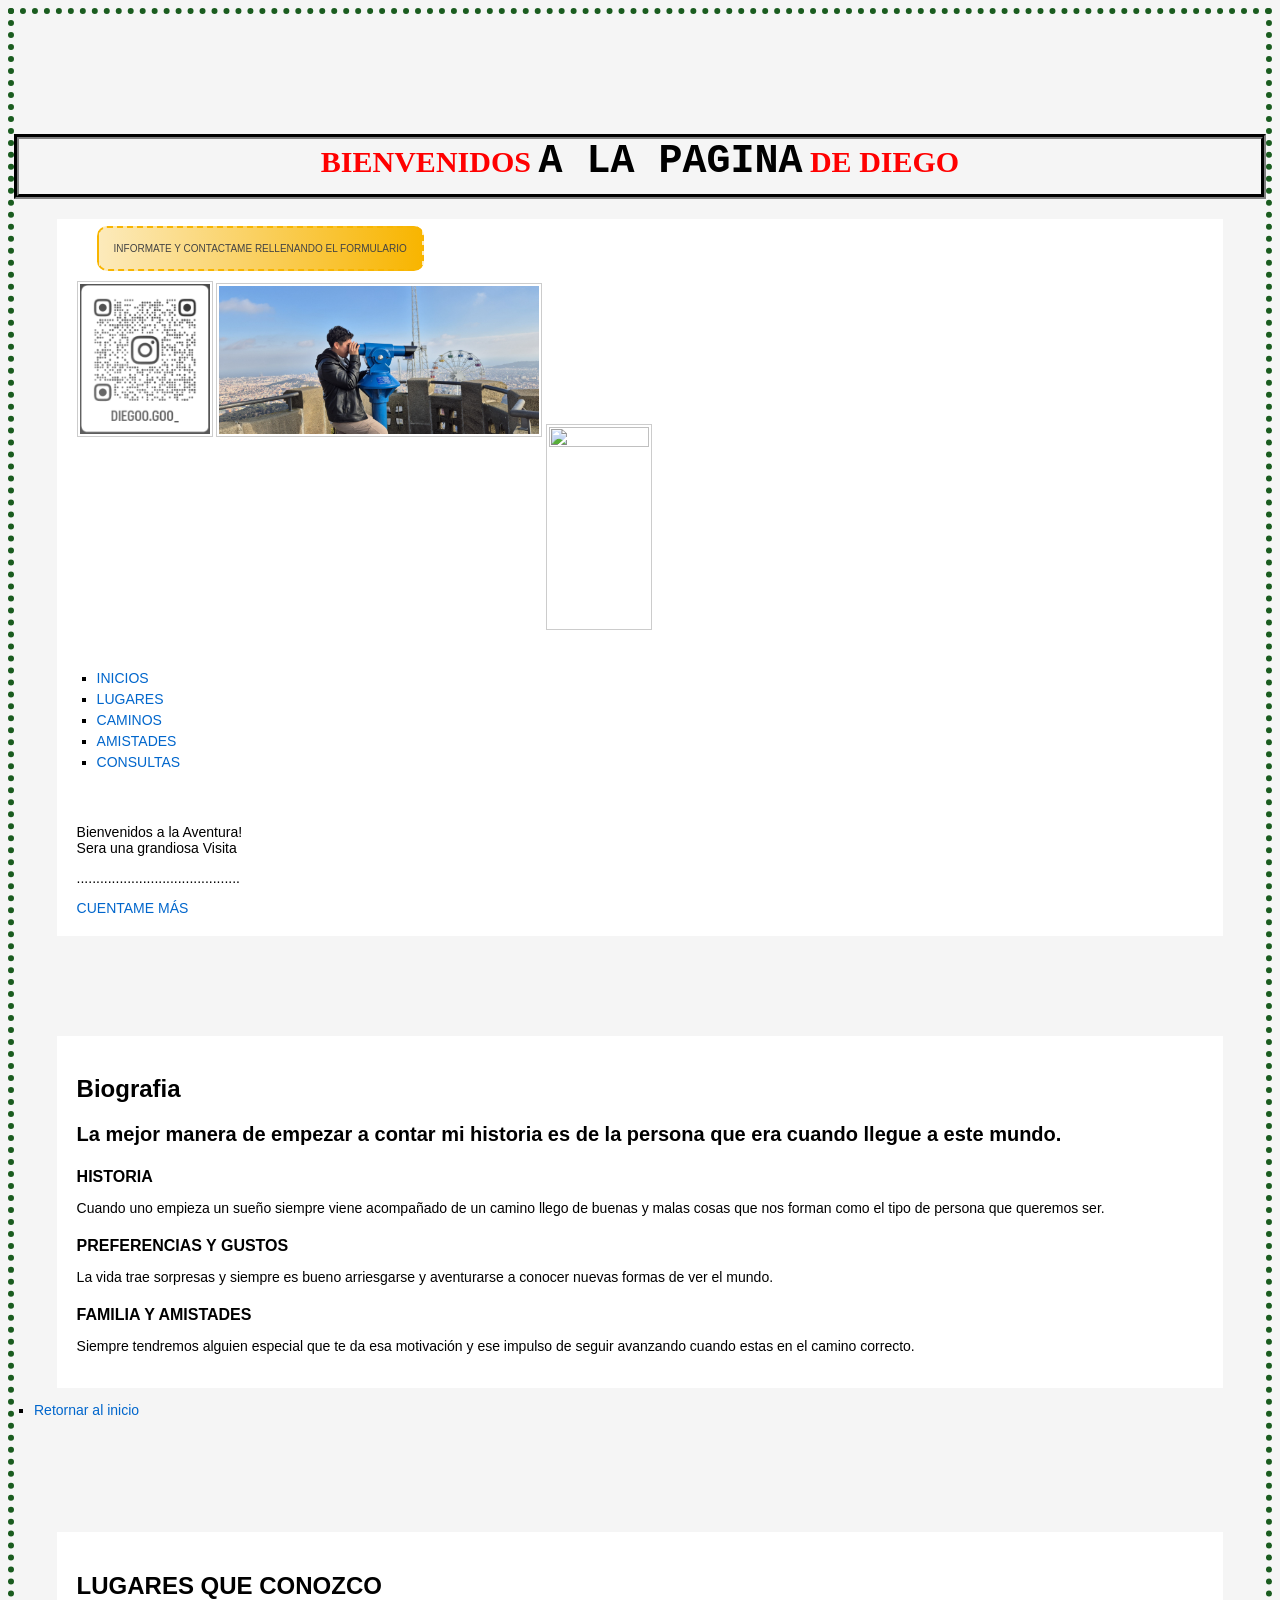
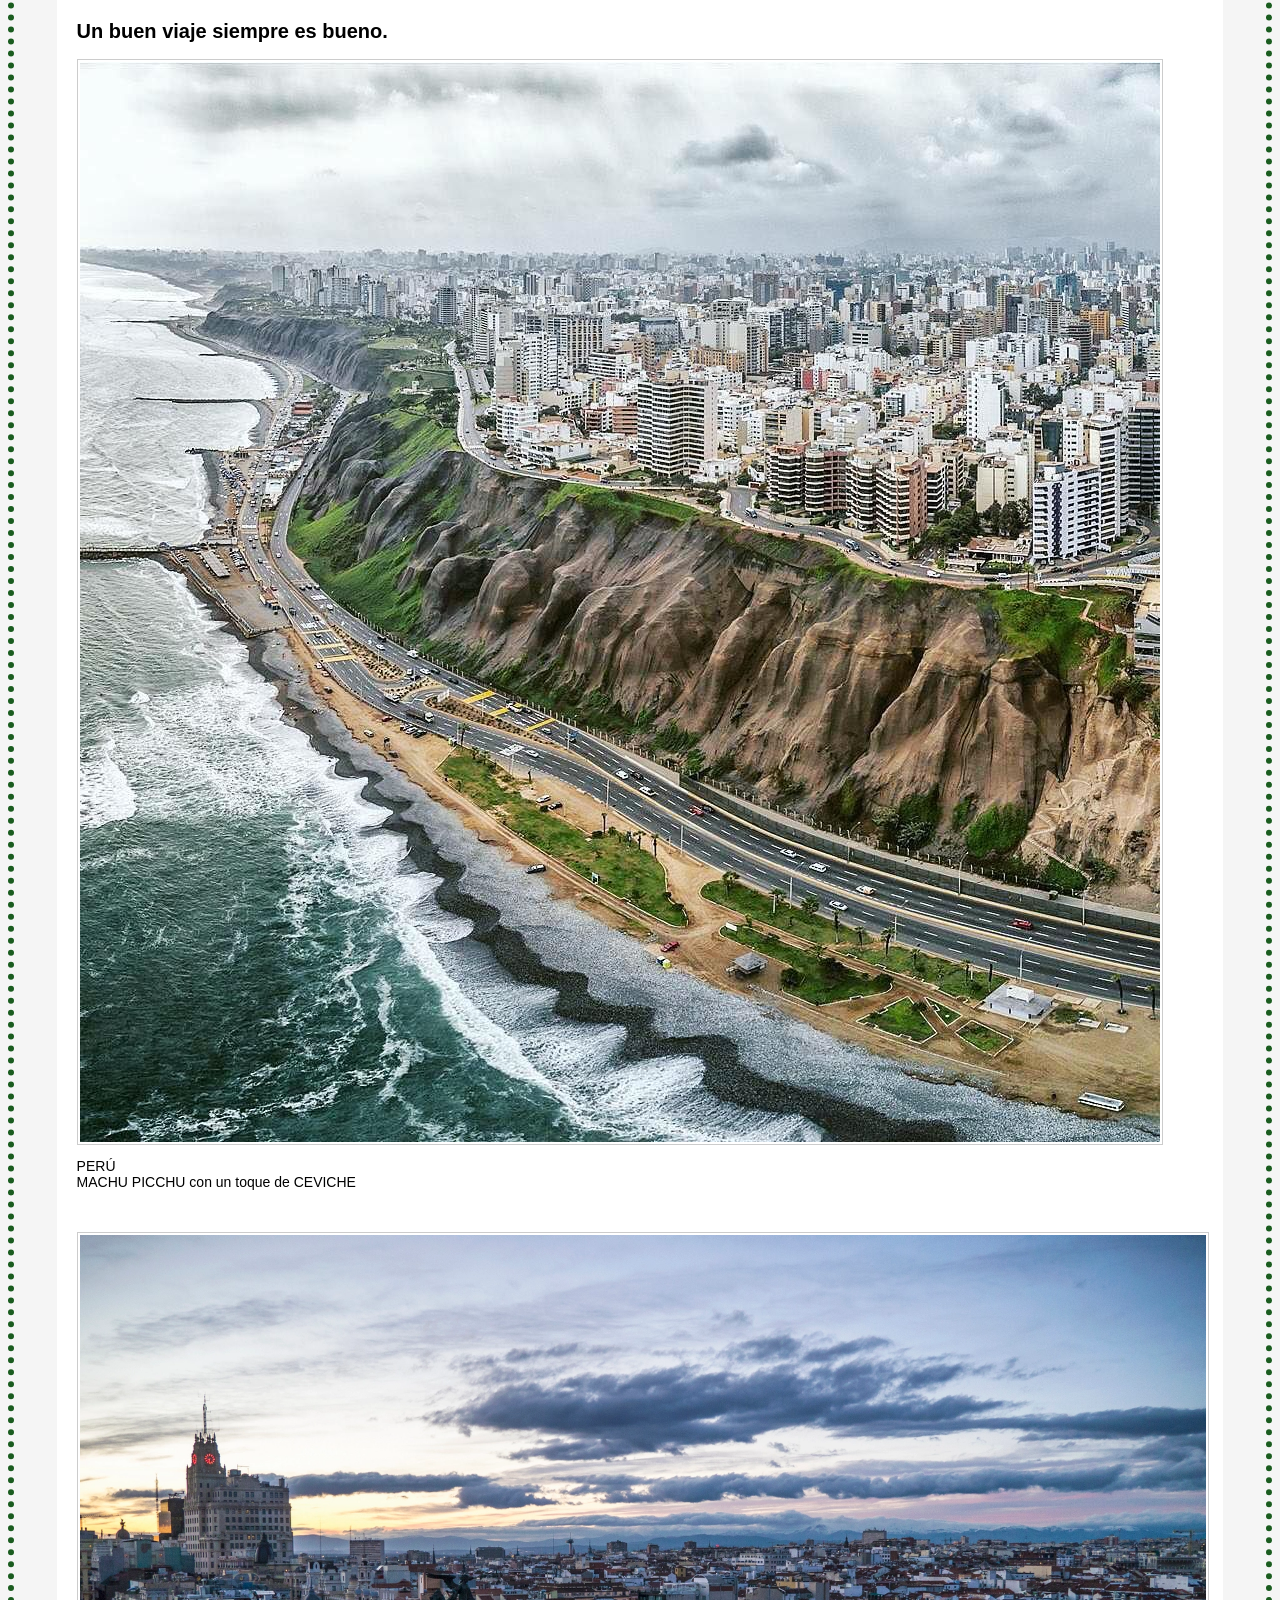
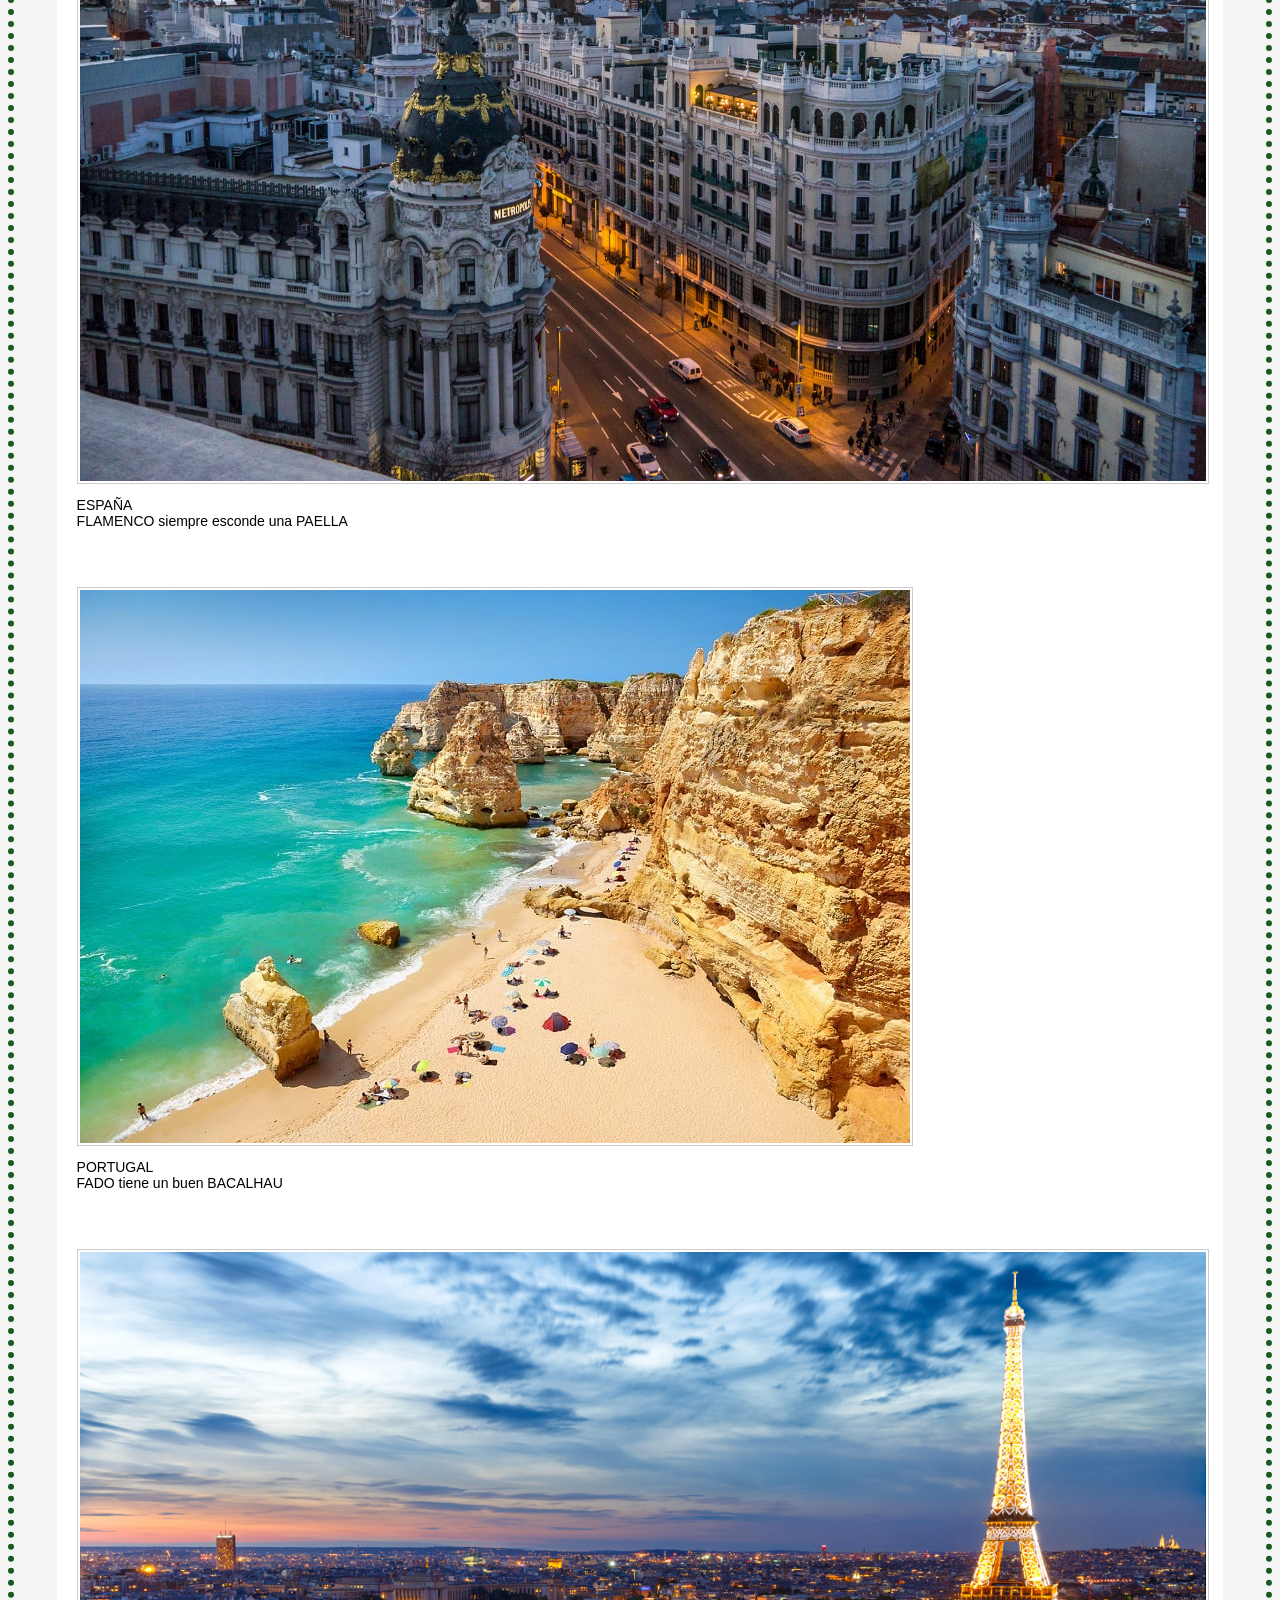
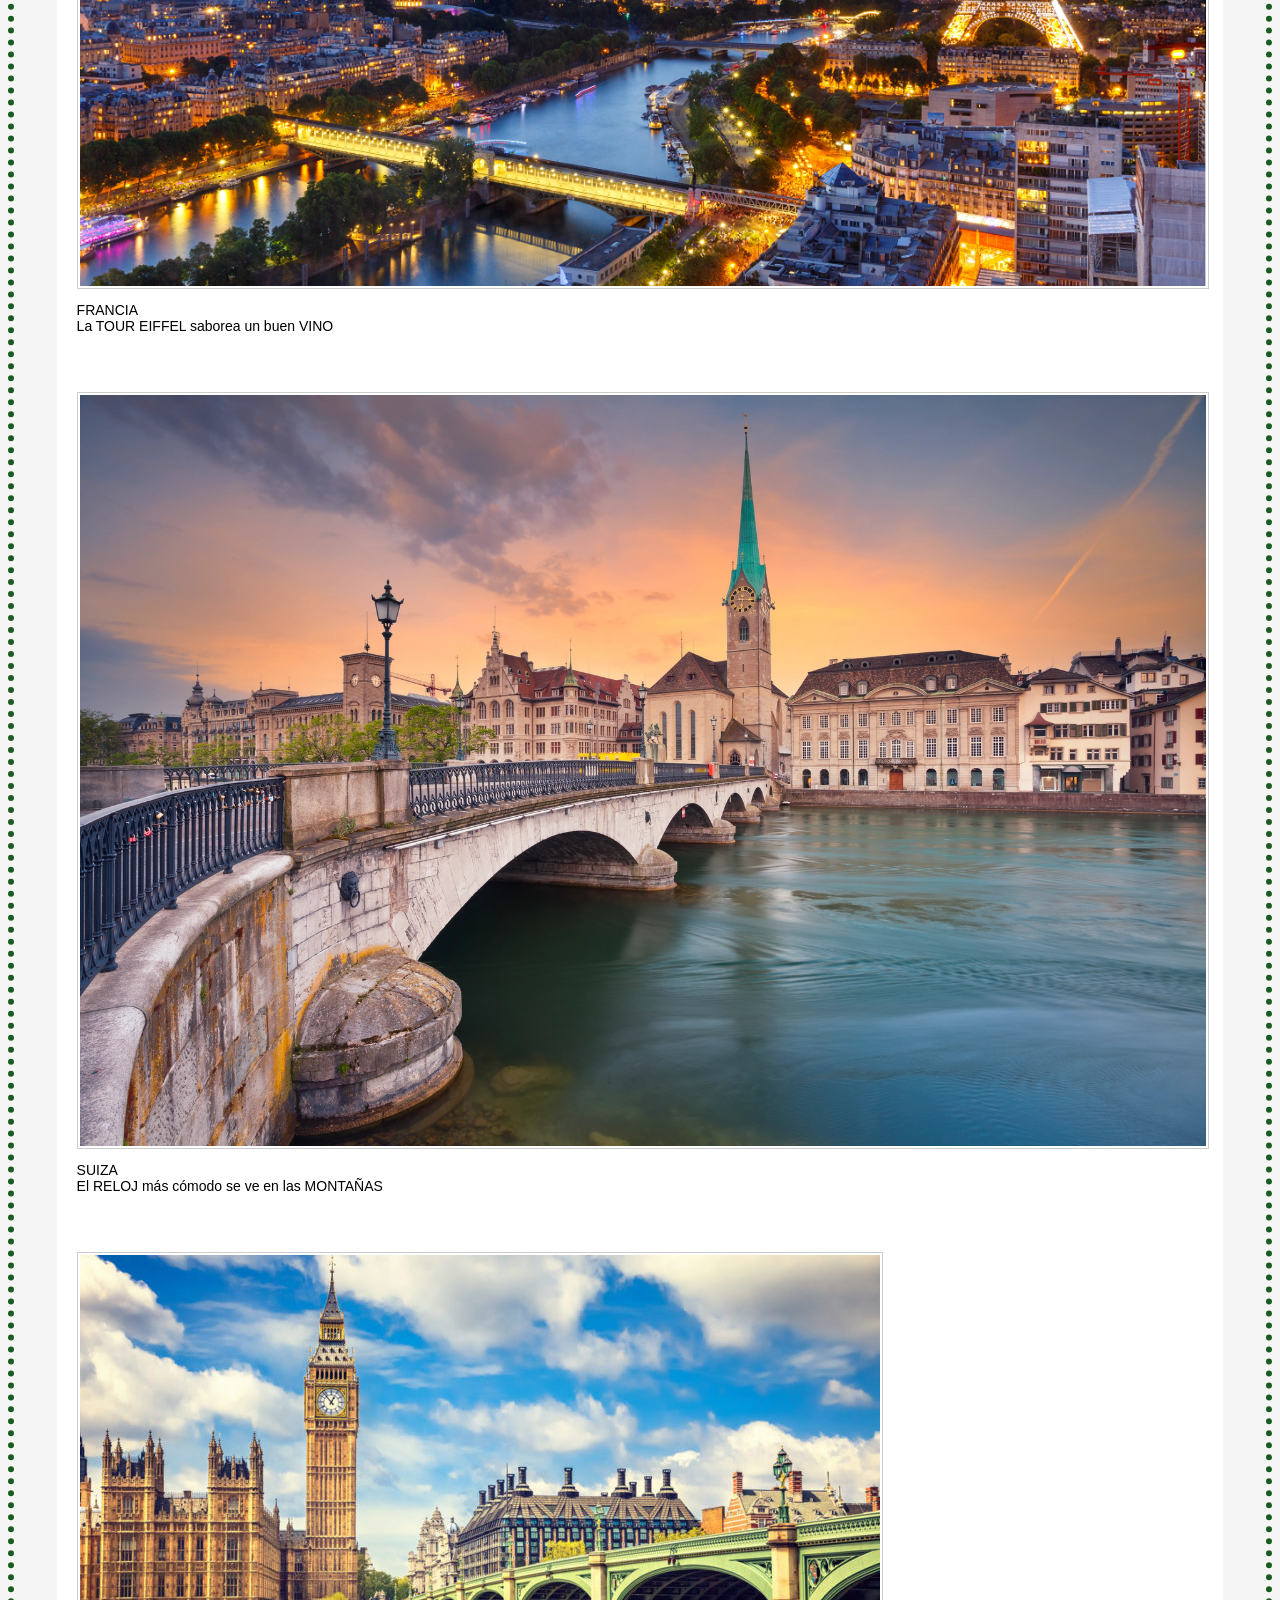
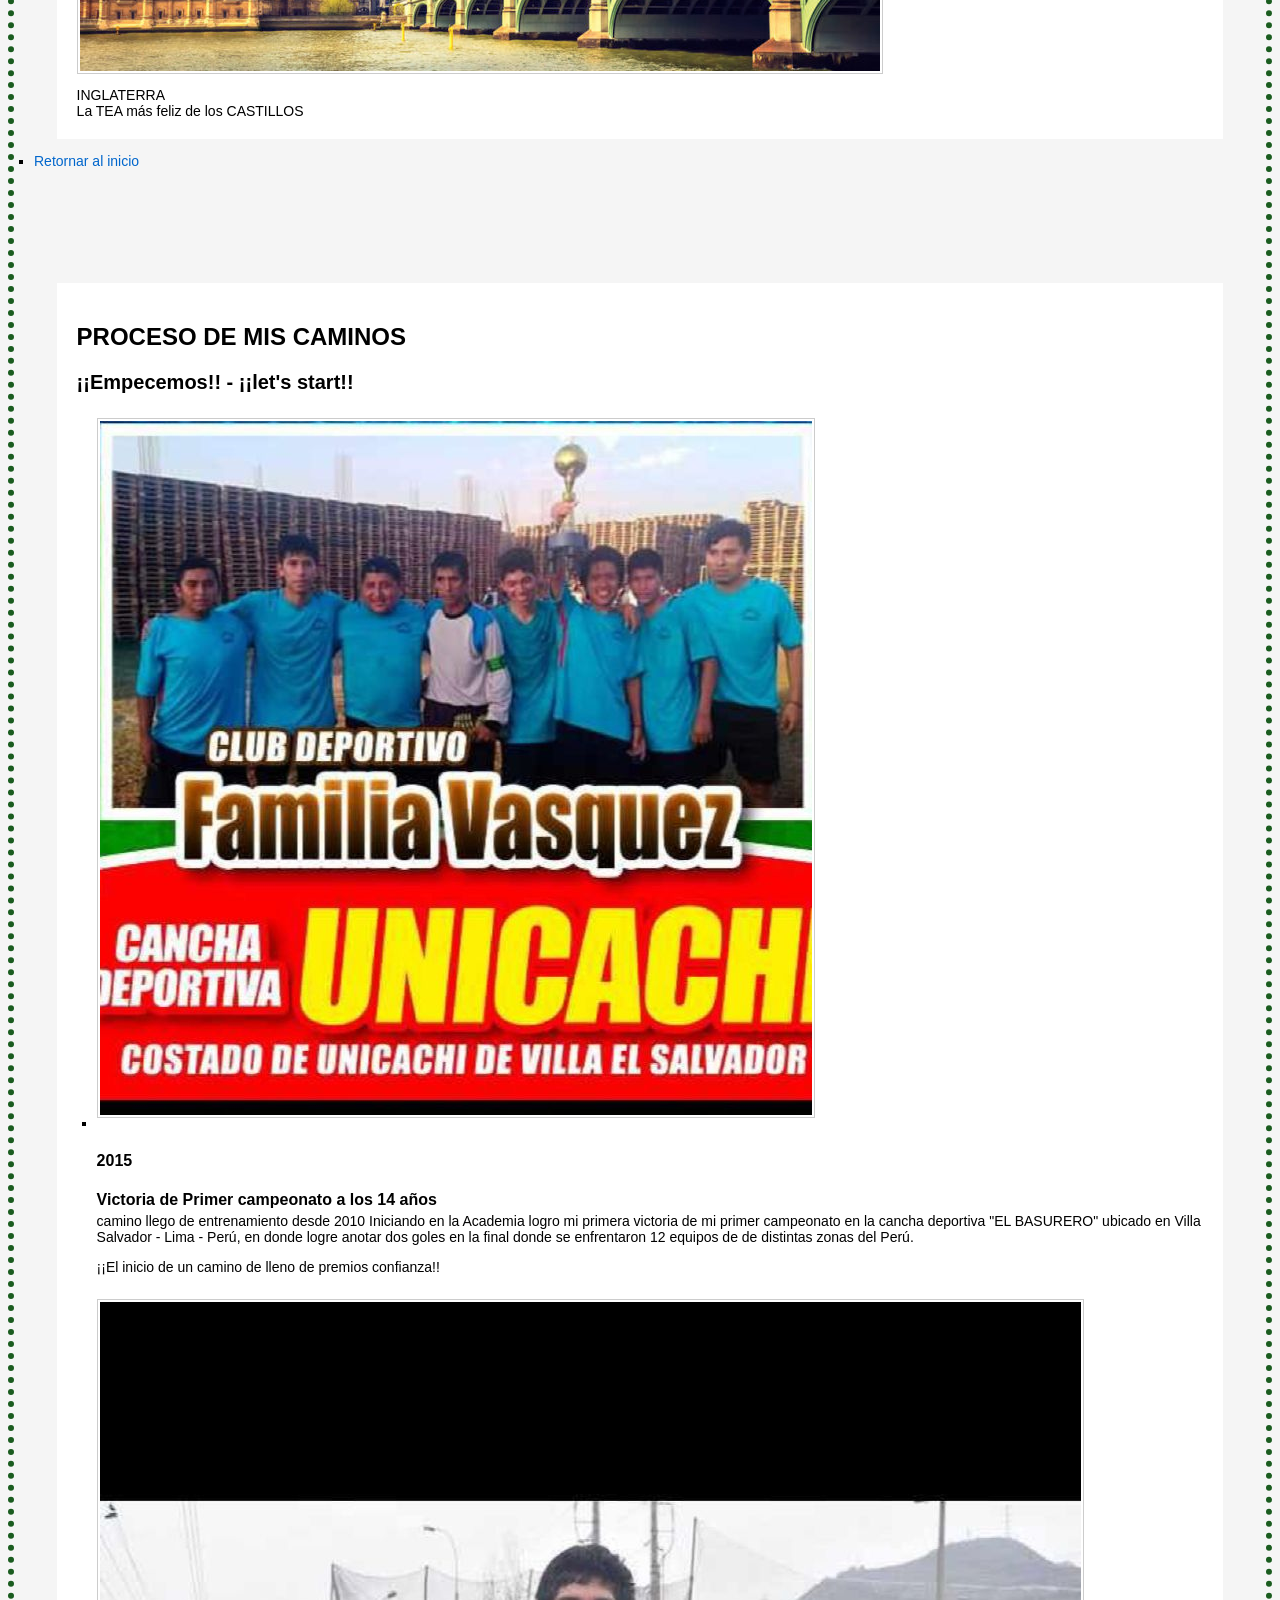
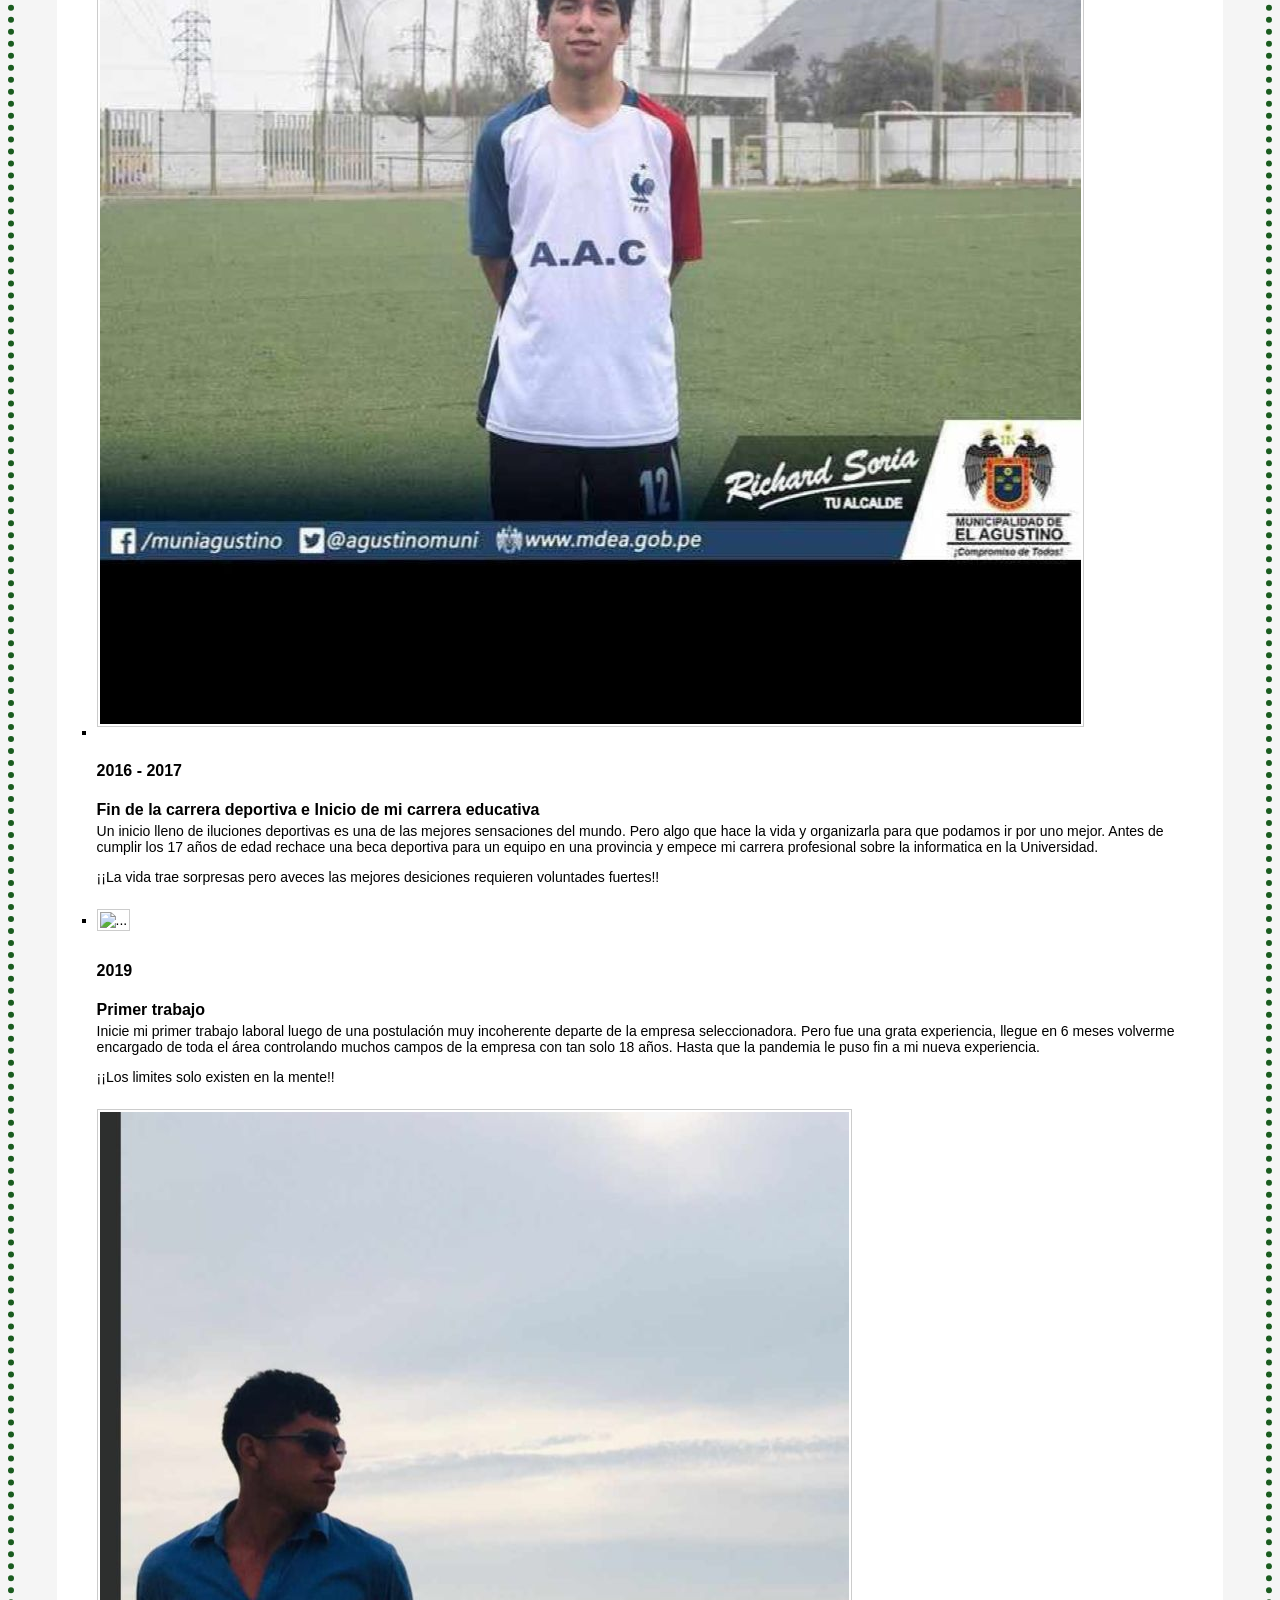
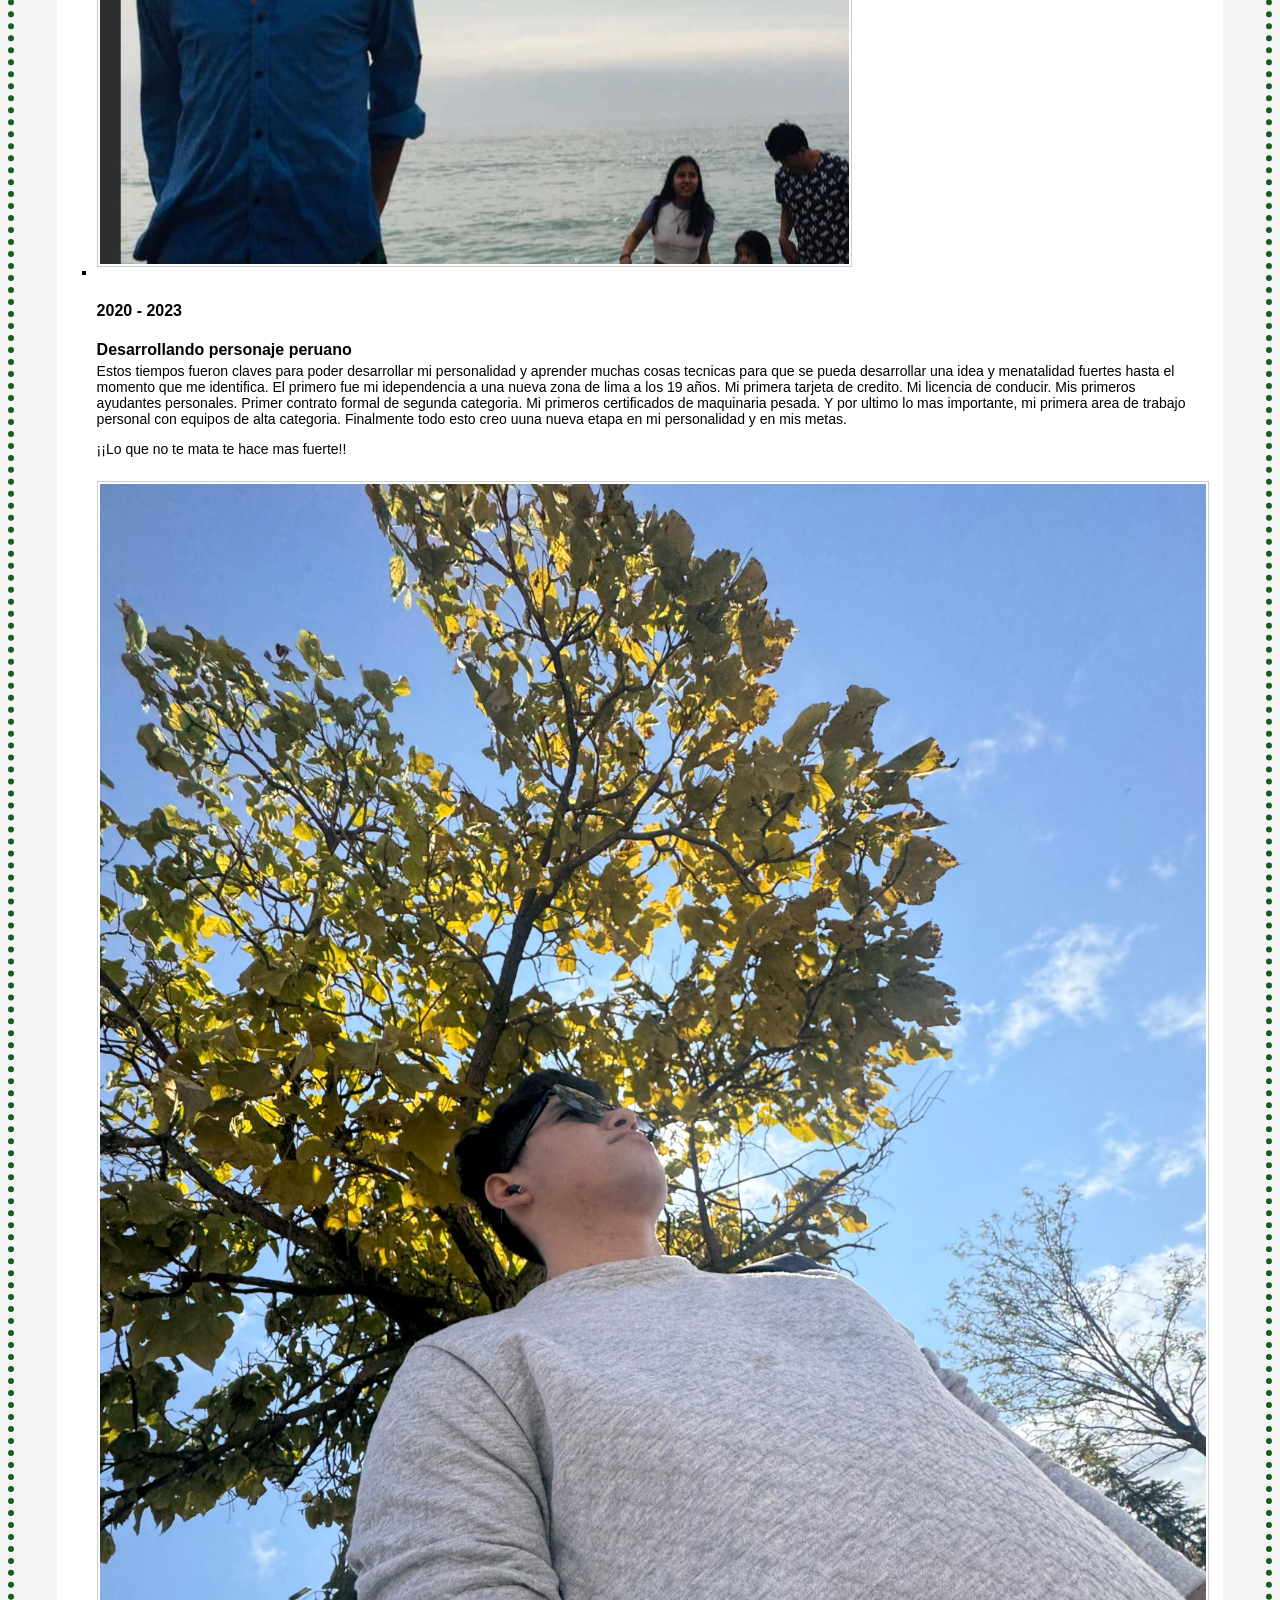
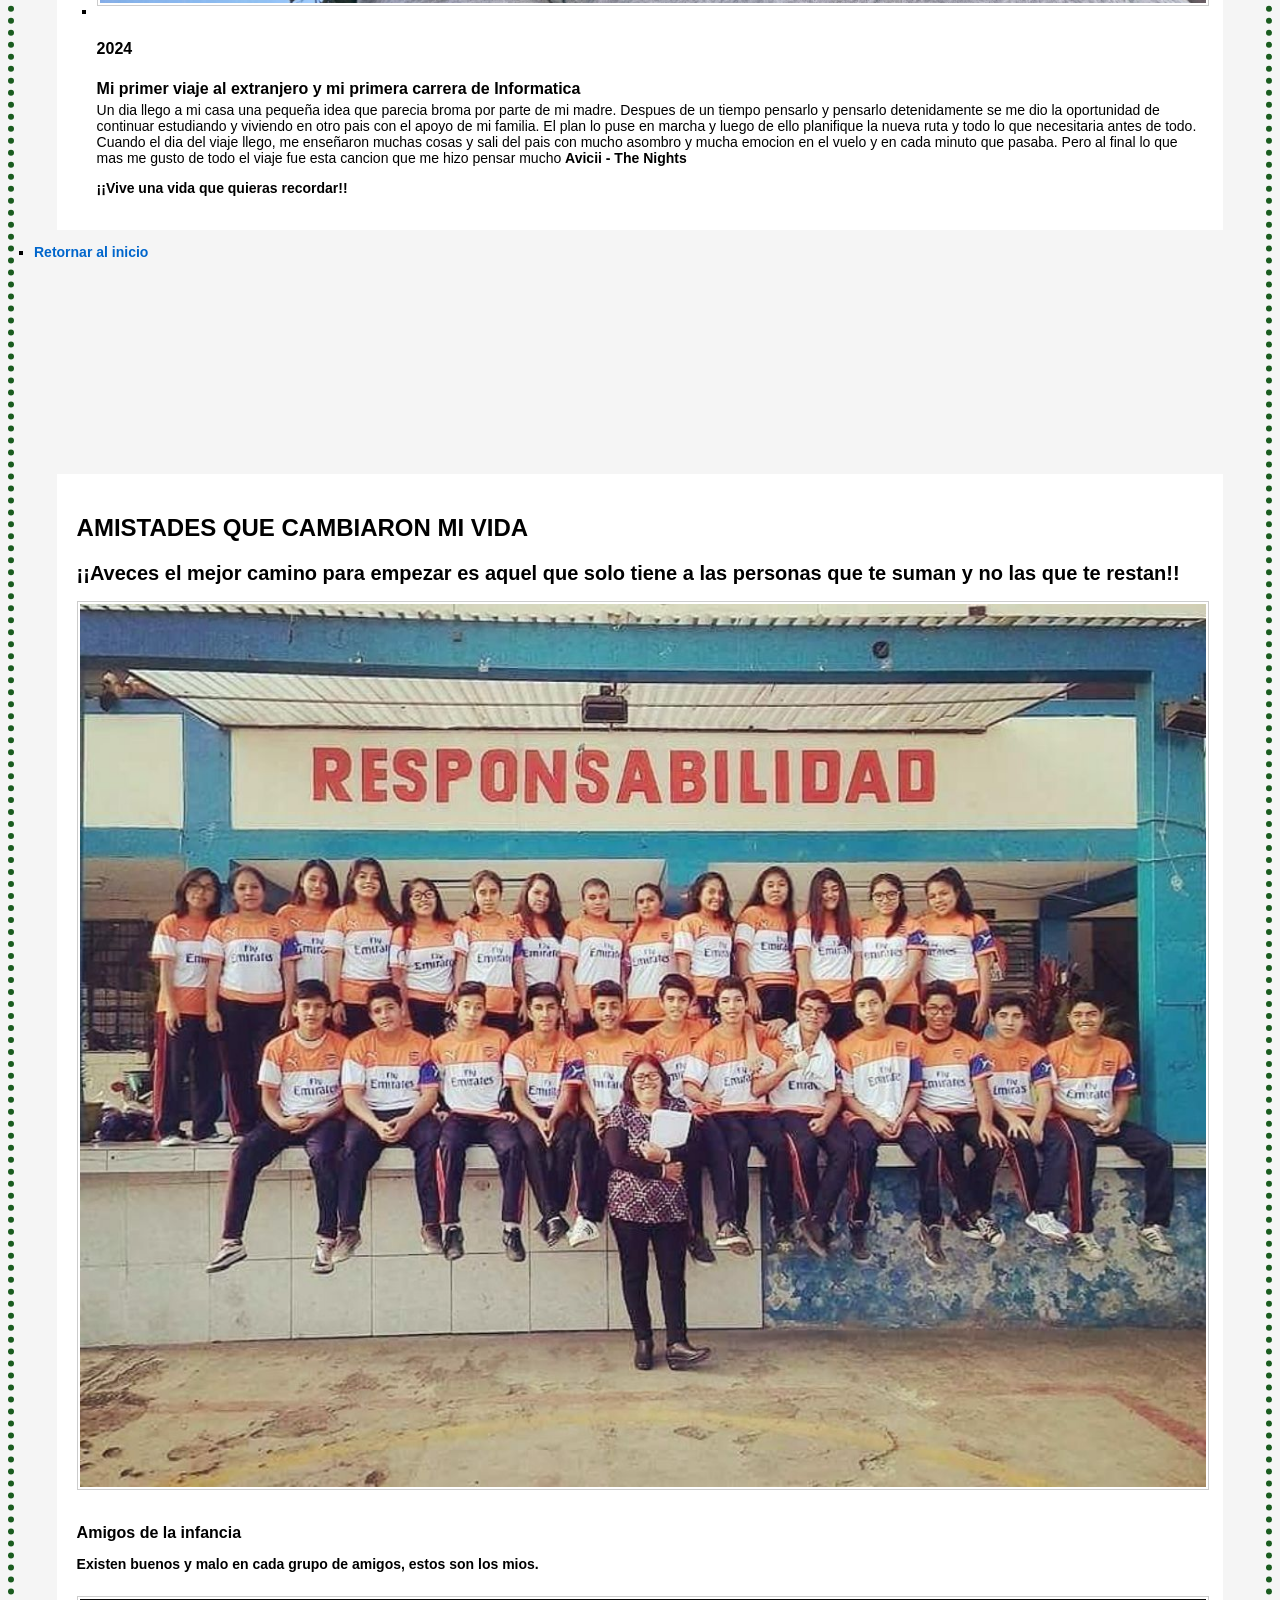
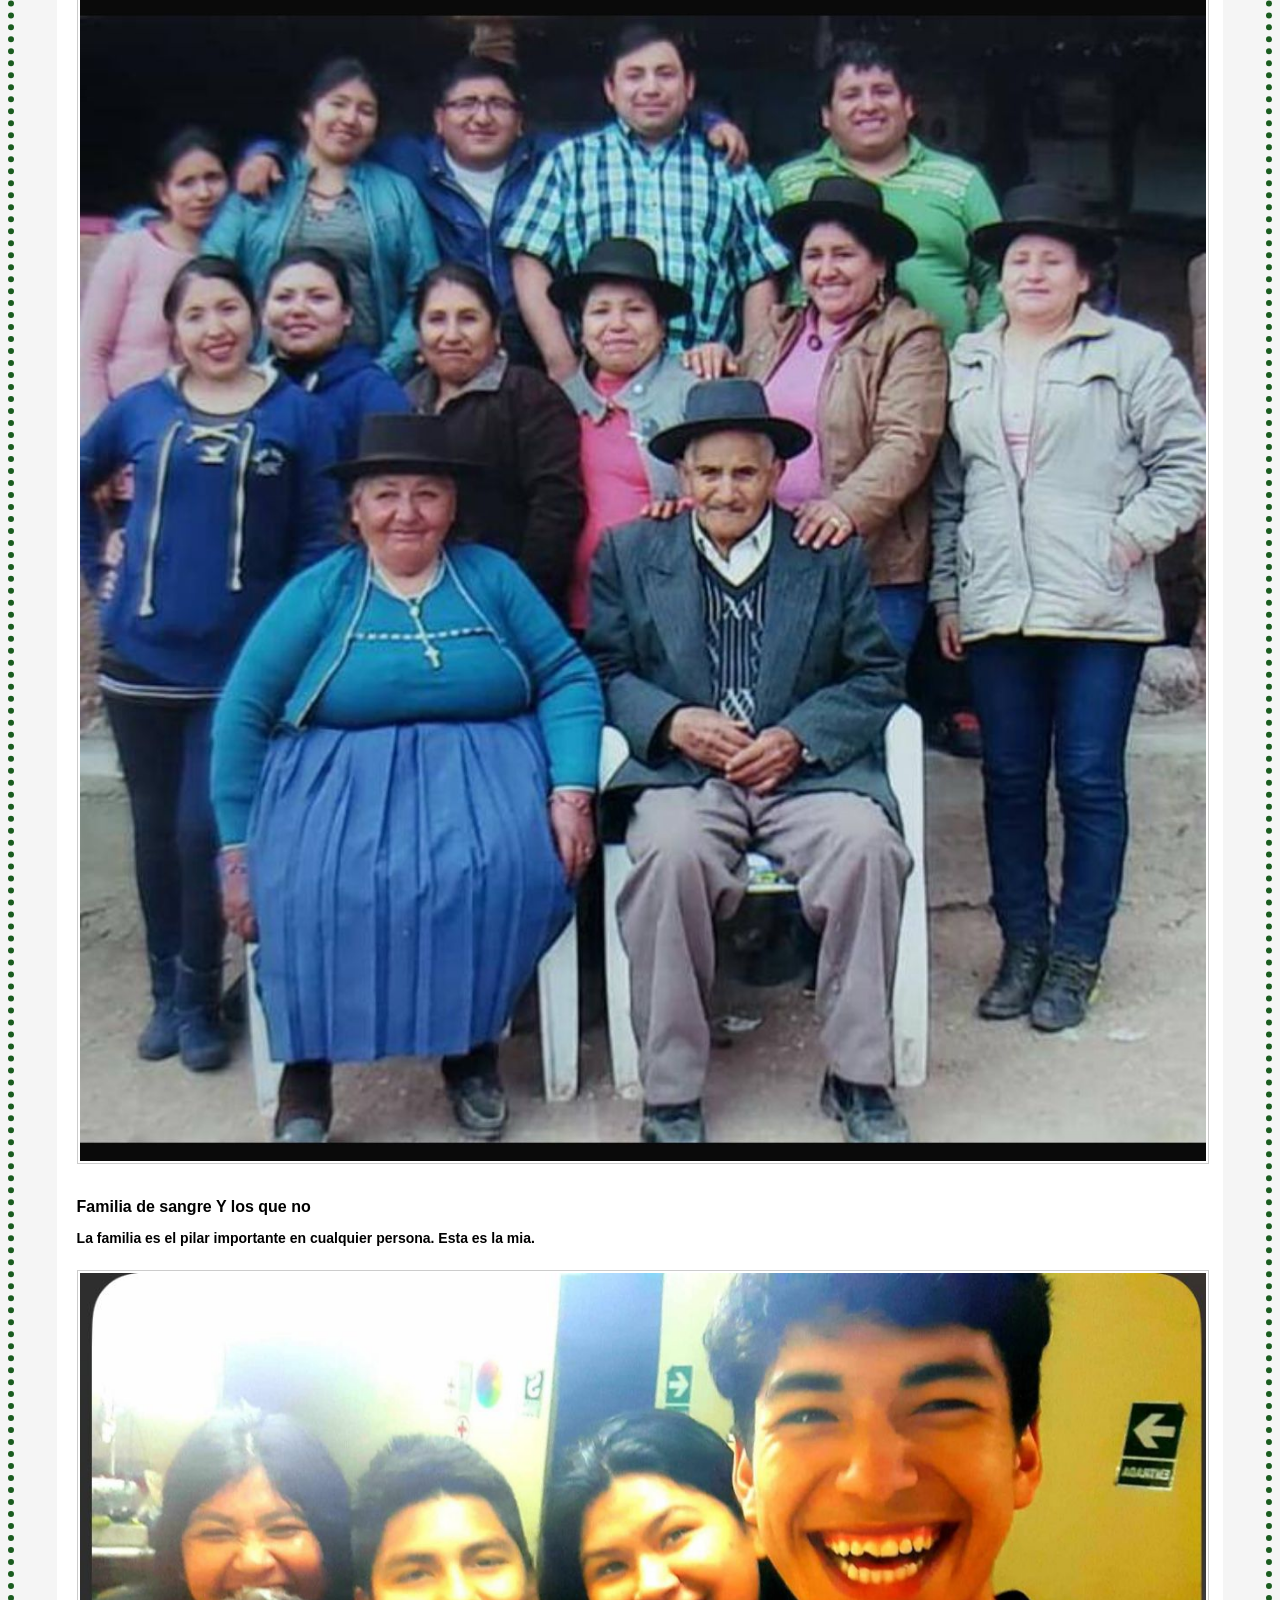
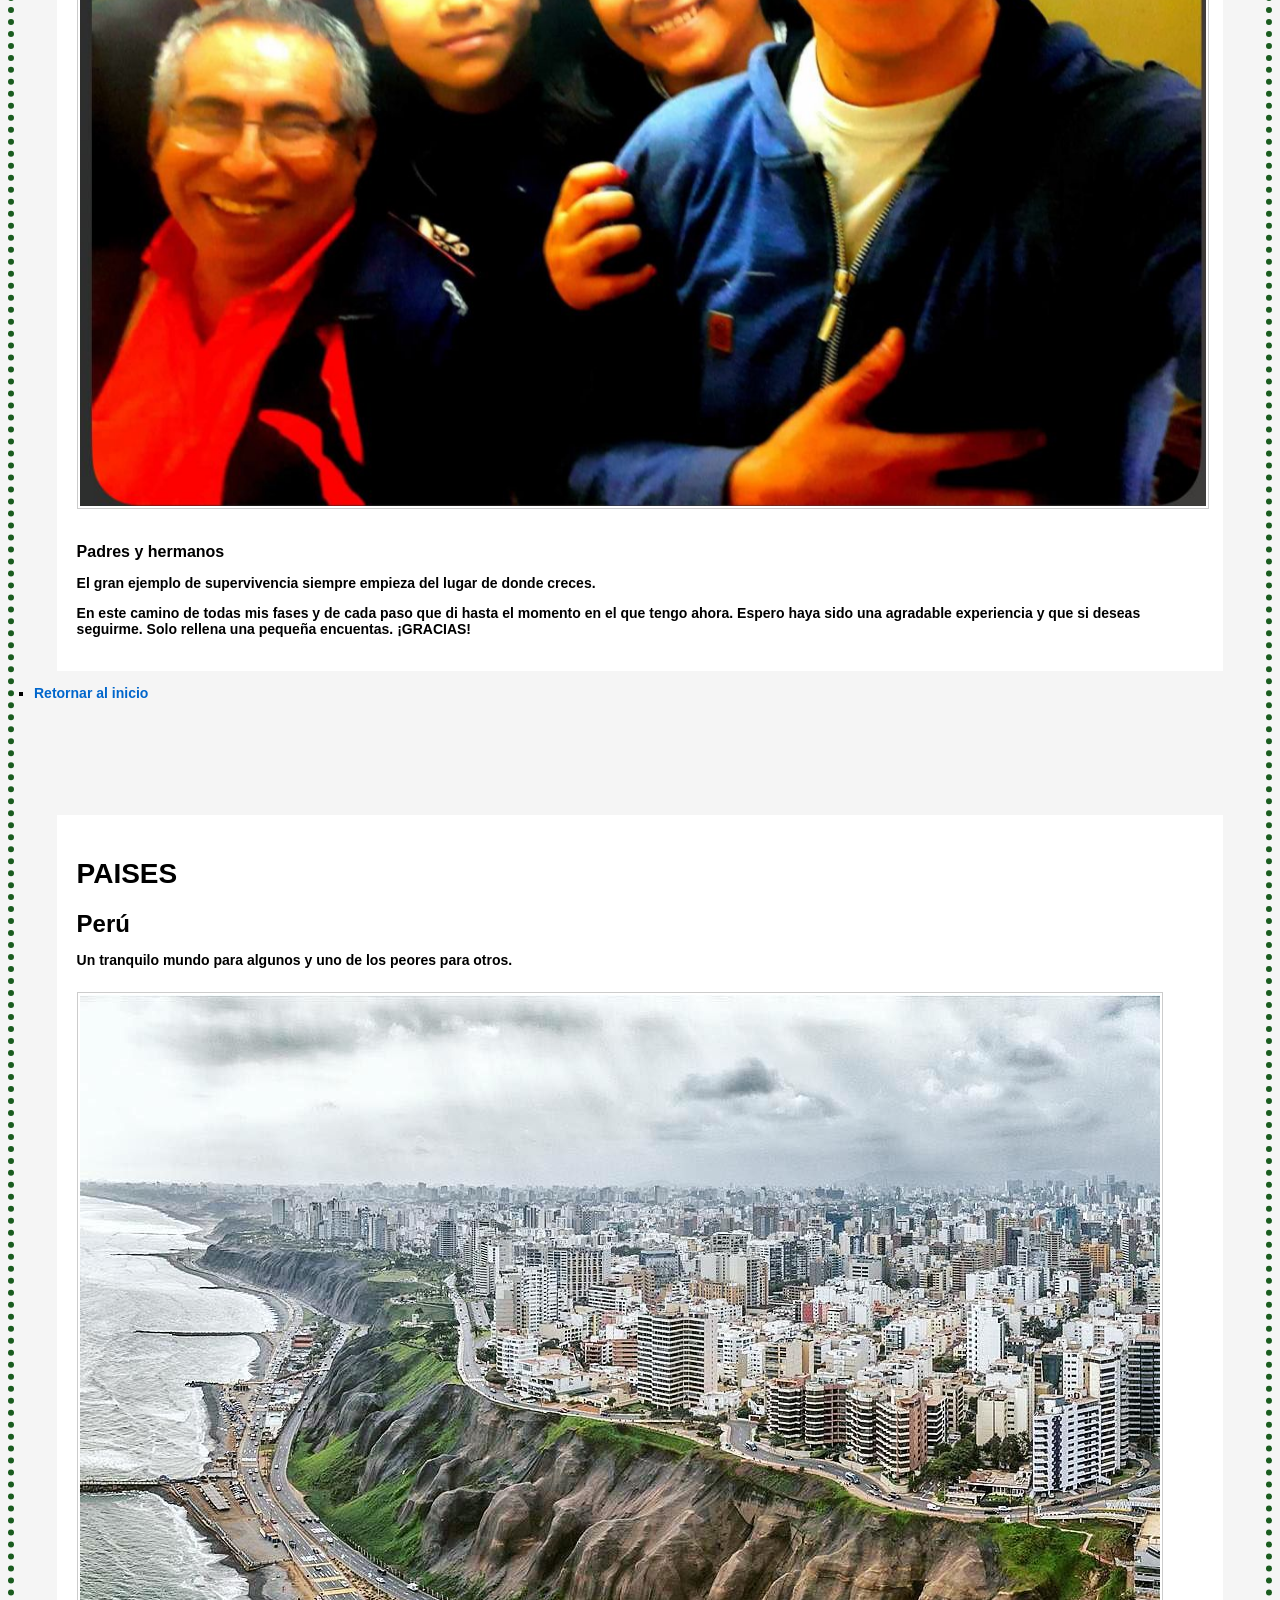
==== diego oficial/index.html @ 4a34b953 "Add files via upload" ====
<!DOCTYPE html>
<html lang="en">
    <head>
        <meta charset="UTF-8">
        <title>Diego's travels around the world</title>
        <link href="css/styles.css" rel="stylesheet" />
    </head>
    <body class="page-section" id="ini">

<h1 class="empiezoyo" >BIENVENIDOS <span class="intermedio">A LA PAGINA</span> DE DIEGO</h1>  
<div class="fondito">      
<nav class="navbar navbar-expand-lg navbar-dark fixed-top" id="mainNav">
<div class="container">
<a class="infor" href="#FORMULARIO"> INFORMATE Y CONTACTAME RELLENANDO EL FORMULARIO </a><br><br>
                <img src="assets/img/Diego.png" height="130px" width="130px"  alt="">  <img src="assets/img/mifondodiego.jpg" height="130px" width="320px"  alt="">  <img src="assets/img/mifo.jpg" height="200px" width="100px"  alt="">
<br>	
<br>
                
                <div >
                    <ul >
                        <li class="nav-item"><a class="nav-link" href="#services">INICIOS</a></li>
                        <li class="nav-item"><a class="nav-link" href="#portfolio">LUGARES</a></li>
                        <li class="nav-item"><a class="nav-link" href="#about">CAMINOS</a></li>
                        <li class="nav-item"><a class="nav-link" href="#team">AMISTADES</a></li>
                        <li class="nav-item"><a class="nav-link" href="#FORMULARIO">CONSULTAS</a></li>
                    </ul>
                </div>
            </div>
        </nav>
        
        
            <div class="container">
                <div class="masthead-subheading">Bienvenidos a la Aventura!</div>
                <div class="masthead-heading text-uppercase">Sera una grandiosa Visita</div>
<p>..........................................</p>
                <a class="btn btn-primary btn-xl text-uppercase" href="#services">CUENTAME MÁS</a>
            </div>
       
        
        <section class="page-section" id="services">
            <div class="container">
                <div class="text-center">
                    <h2 class="section-heading text-uppercase">Biografia</h2>
                    <h3 class="section-subheading text-muted">La mejor manera de empezar a contar mi historia es de la persona que era cuando llegue a este mundo.</h3>
                </div>
                <div class="row text-center">
                    <div class="col-md-4">
                        <span class="fa-stack fa-4x">
                            <i class="fas fa-circle fa-stack-2x text-danger"></i>
                            <i class="fas fa-globe fa-stack-1x fa-inverse"></i>
                        </span>
                        <h4 class="my-3">HISTORIA</h4>
                        <p class="text-muted">Cuando uno empieza un sueño siempre viene acompañado de un camino llego de buenas y malas cosas que nos forman como el tipo de persona que queremos ser.</p>
                    </div>
                    <div class="col-md-4">
                        <span class="fa-stack fa-4x">
                            <i class="fas fa-circle fa-stack-2x text-success"></i>
                            <i class="fas  fa-mountain fa-stack-1x fa-inverse"></i>
                        </span>
                        <h4 class="my-3">PREFERENCIAS Y GUSTOS</h4>
                        <p class="text-muted">La vida trae sorpresas y siempre es bueno arriesgarse y aventurarse a conocer nuevas formas de ver el mundo.</p>
                    </div>
                    <div class="col-md-4">
                        <span class="fa-stack fa-4x">
                            <i class="fas fa-circle fa-stack-2x text-info"></i>
                            <i class="fas fa-people-roof  fa-stack-1x fa-inverse"></i>
                        </span>
                        <h4 class="my-3">FAMILIA Y AMISTADES</h4>
                        <p class="text-muted">Siempre tendremos alguien especial que te da esa motivación y ese impulso de seguir avanzando cuando estas en el camino correcto.</p>
                    </div>
                </div>
            </div>
<ul><li><a href="#ini">Retornar al inicio</a></li></ul>
        </section>
      
        <section id="portfolio">
    <div class="container">
        <div>
            <h2 >LUGARES QUE CONOZCO</h2>
            <h3 >Un buen viaje siempre es bueno.</h3>
        </div>
        <div >

            <div >
                <div >
                    <a href="#peru">
                         <img  src="assets/img/portfolio/1.jpg" alt="PERÚ" />
                    </a>
                    <div >
                        <div >PERÚ</div>
                        <div >MACHU PICCHU con un toque de CEVICHE</div>
                    </div>
                </div>
            </div>

            <br><br>
            <div >
                <div >
                    <a  href="#españa">
                    
                        <img src="assets/img/portfolio/2.webp" alt="ESPAÑA" />
                    </a>
                    <div >
                        <div >ESPAÑA</div>
                        <div >FLAMENCO siempre esconde una PAELLA</div>
                    </div>
                </div>
            </div>

            <br><br><br>
            <div >
                <div >
                    <a  href="#portugal">
                       
                        <img src="assets/img/portfolio/3.jpg" alt="PORTUGAL" />
                    </a>
                    <div >
                        <div >PORTUGAL</div>
                        <div >FADO tiene un buen BACALHAU</div>
                    </div>
                </div>
            </div>
<br><br><br>
           
                 
            <div >
                <div >
                    <a  href="#francia">
                       
                        <img  src="assets/img/portfolio/4.jpg" alt="FRANCIA" />
                    </a>
                    <div>
                        <div >FRANCIA</div>
                        <div >La TOUR EIFFEL saborea un buen VINO</div>
                    </div>
                </div>
            </div>

       <br><br><br>

<div >
                <div >
                    <a  href="#suiza">
                        <img  src="assets/img/portfolio/5.webp" alt="SUIZA" />
                    </a>
                    <div >
                        <div >SUIZA</div>
                        <div >El RELOJ más cómodo se ve en las MONTAÑAS</div>
                    </div>
                </div>
            </div>

   <br><br><br>
            <div >
                <div >
                    <a  href="#inglaterra">
                        
                        <img  src="assets/img/portfolio/6.jpg" alt="INGLATERRA" />
                    </a>
                    <div >
                        <div >INGLATERRA</div>
                        <div >La TEA más feliz de los CASTILLOS</div>
                    </div>
                </div>
            </div>
        </div>
    </div>
<ul><li><a href="#ini">Retornar al inicio</a></li></ul>
</section>

        
        <section class="page-section" id="about">
            <div class="container">
                <div >
                    <h2 >PROCESO DE MIS CAMINOS</h2>
                    <h3 >¡¡Empecemos!! - ¡¡let's start!!</h3>
                </div>
                <ul >
                    <li>
                        <div ><img src="assets/img/about/1.jpg" alt="..." /></div>
                        <div >
                            <div >
                                <h4>2015</h4>
                                <h4 >Victoria de Primer campeonato a los 14 años</h4>
                            </div>camino llego de entrenamiento desde 2010 Iniciando en la Academia logro mi primera victoria de mi primer campeonato en la cancha deportiva "EL BASURERO" ubicado en Villa Salvador - Lima - Perú, en donde logre anotar dos goles en la final donde se enfrentaron 12 equipos de de distintas zonas del Perú. 
                            <div ><p >¡¡El inicio de un camino de lleno de premios confianza!!</p></div>
                        </div>
                    </li>
                    <li >
                        <div><img  src="assets/img/about/2.jpg" alt="..." /></div>
                        <div >
                            <div >
                                <h4>2016 - 2017</h4>
                                <h4>Fin de la carrera deportiva e Inicio de mi carrera educativa</h4>
                            </div>
                            <div>Un inicio lleno de iluciones deportivas es una de las mejores sensaciones del mundo. Pero algo que hace la vida y organizarla para que podamos ir por uno mejor. Antes de cumplir los 17 años de edad rechace una beca deportiva para un equipo en una provincia y empece mi carrera profesional sobre la informatica en la Universidad. <p class="text-muted">¡¡La vida trae sorpresas pero aveces las mejores desiciones requieren voluntades fuertes!!</p></div>
                        </div>
                    </li>
                    <li>
                        <div ><img  src="assets/img/about/3.jpg" alt="..." /></div>
                        <div class="timeline-panel">
                            <div class="timeline-heading">
                                <h4>2019</h4>
                                <h4 >Primer trabajo</h4>
                            </div>
                            <div class="timeline-body">Inicie mi primer trabajo laboral luego de una postulación muy incoherente departe de la empresa seleccionadora. Pero fue una grata experiencia, llegue en 6 meses volverme encargado de toda el área controlando muchos campos de la empresa con tan solo 18 años. Hasta que la pandemia le puso fin a mi nueva experiencia.<p class="text-muted">¡¡Los limites solo existen en la mente!!</p></div>
                        </div>
                    </li>
                    <li >
                  <div ><img  src="assets/img/about/4.jpg" alt="..." /></div>
                        <div >
                            <div >
                                <h4>2020 - 2023</h4>
                                <h4>Desarrollando personaje peruano</h4>
                            </div>
                            <div class="timeline-body">Estos tiempos fueron claves para poder desarrollar mi personalidad y aprender muchas cosas tecnicas para que se pueda desarrollar una idea y menatalidad fuertes hasta el momento que me identifica. El primero fue mi idependencia a una nueva zona de lima a los 19 años. Mi primera tarjeta de credito. Mi licencia de conducir. Mis primeros ayudantes personales. Primer contrato formal de segunda categoria. Mi primeros certificados de maquinaria pesada. Y por ultimo lo mas importante, mi primera area de trabajo personal con equipos de alta categoria. Finalmente todo esto creo uuna nueva etapa en mi personalidad y en mis metas. <p class="text-muted">¡¡Lo que no te mata te hace mas fuerte!!</p></div>
                        </div>
                    </li>
			<li>
                        <div ><img  src="assets/img/about/5.jpg" alt="..." /></div>
                        <div>
                            <div >
                                <h4>2024</h4>
                                <h4 >Mi primer viaje al extranjero y mi primera carrera de Informatica</h4>
                            </div>
                            <div>Un dia llego a mi casa una pequeña idea que parecia broma por parte de mi madre. Despues de un tiempo pensarlo y pensarlo detenidamente se me dio la oportunidad de continuar estudiando y viviendo en otro pais con el apoyo de mi familia. El plan lo puse en marcha y luego de ello planifique la nueva ruta y todo lo que necesitaria antes de todo. Cuando el dia del viaje llego, me enseñaron muchas cosas y sali del pais con mucho asombro y mucha emocion en el vuelo y en cada minuto que pasaba. Pero al final lo que mas me gusto de todo el viaje fue esta cancion que me hizo pensar mucho <b>Avicii - The Nights<b/><p class="text-muted">¡¡Vive una vida que quieras recordar!!</p></div>
                        </div>
                    </li>
                </ul>
            </div>
<ul><li><a href="#ini">Retornar al inicio</a></li></ul>
        </section>
        
        <section class="page-section bg-light" id="team">
            <div class="container">
                <div >
                    <h2 >AMISTADES QUE CAMBIARON MI VIDA</h2>
                    <h3 >¡¡Aveces el mejor camino para empezar es aquel que solo tiene a las personas que te suman y no las que te restan!!
</h3>
                </div>
                <div>
                    <div >
                        <div >
                            <img src="assets/img/team/1.jpg" alt="..." />
                            <h4>Amigos de la infancia</h4>
                            <p>Existen buenos y malo en cada grupo de amigos, estos son los mios.</p>
                            <a  href="https://www.instagram.com/vacilondcouss?utm_source=ig_web_button_share_sheet&igsh=ZDNlZDc0MzIxNw==" target="_blank" aria-label="Parveen Anand Twitter Profile"><i class="fab fa-instagram"></i></a>
                            
                        </div>
                    </div>
                    <div >
                        <div >
                            <img  src="assets/img/team/2.jpg" alt="..." />
                            <h4>Familia de sangre Y los que no</h4>
                            <p >La familia es el pilar importante en cualquier persona. Esta es la mia.</p>
                            <a  href="https://www.instagram.com/diegoo.goo_?igsh=MW9lMWVrcWNpbzExYg==" target="_blank"  aria-label="Diana Petersen Twitter Profile"><i class="fab fa-instagram"></i></a>
                            
                        </div>
                    </div>
                    <div >
                        <div>
                            <img  src="assets/img/team/3.jpg" alt="..." />
                            <h4>Padres y hermanos</h4>
                            <p >El gran ejemplo de supervivencia siempre empieza del lugar de donde creces.</p>
                            <a  href="https://www.instagram.com/good.bye_0?utm_source=ig_web_button_share_sheet&igsh=ZDNlZDc0MzIxNw==" target="_blank" aria-label="Larry Parker Twitter Profile"><i class="fab fa-instagram"></i></a>
                        
                        </div>
                    </div>
                </div>
                <div >
                    <div >
				<p >En este camino de todas mis fases y de cada paso que di hasta el momento en el que tengo 					ahora. Espero haya sido una 			agradable experiencia y que si deseas seguirme. 				Solo rellena una pequeña encuentas. ¡GRACIAS! </p></div>
                </div>
            </div>
<ul><li><a href="#ini">Retornar al inicio</a></li></ul>        
</section>
        
  <section>
                    <div class="container">
                        <div >
                            <div >
                                <div class="modal-body" id="peru">
                                    <h1> PAISES</h1>
                                    <h2 >Perú</h2>
                                    <p >Un tranquilo mundo para algunos y uno de los peores para otros.</p>
                                    <img  src="assets/img/portfolio/1.jpg" alt="..." />
                                    <p>Las principales aficciones hacia mi vida empieza en un camino sencillo al pueblo que conoci pero del que recuerdo poco: San cristobal-Puquio-Lucanas.</p>
<br>
	<div align="center"><video src="peru.mp4" width="500" height="280" controls muted autoplay loop></video>
	</div>
<br>
	<p>SAN CRISTOBAL</p>
<br><br>
	<p>El inicio de comienza en este lugar, mi primer viaje fue al lugar donde mi familia nació. Este pueblo tiene un ambiente 	sumamente muy conmovedor y tranquilo.Lo visite a los 2 años despues de nacer. Las infreastructura no es muy buena ya que 	carecen de recursos y economía. Las personas son muy amabales, siempre recorren largos caminos de pasto y caminos para 	llegar a las chakras que contienen frutos y cosechas plantadas en temporadas pasadas que se siembran de forma natural sin 	maquinaria o alguna herramienta mecánica que no sea una "pala" o un "pico" </p>
<br>
	<img src="pico.jpeg" height="150px" width="150px"alt="pico">
	<img src="pala.jpeg" height="268px" width="268px"alt="pala">
<br>

	<p>La el siguiente lugar que visite y donde me mude fue Lima, la Capital de Perú. </p>
	<div align="center"><video src="paisajesperu.mp4" width="500" height="280" controls muted autoplay loop></video>
	</div>
<br>
	<p>SAN CRISTOBAL</p>
<br><br>
	<p>San cristobal, es un lugar muy bonito ubicado en la Costa del Perú y tiene una pequeña zona y poca población. Vivi solo 2 años en ese lugar hasta cumpir los 3 años. Vivi durante dos años en ese lugar hasta el momento en el que llegue a mudar y tambien  hasta llegar a mi 	segundo lugar de vivenvia "LIMA".</p>
<br>
	<img src="sancristobal.png" height="300px" width="300px"alt="sancristobal">
	<img src="sancri.jpg" height="300px" width="300px"alt="SANCRI">
<br>

<p>LIMA</p>

<img src="lima.webp" height="700px" width="500px"alt="limabueno">
<p>Lima es una ciudad muy hermosa, conserva mucha cultura en cada rincon de la capital. Tiene aproximadamente 10.1 millones de habitantes actualmente. Presenta una de las maravillas de mundo y La gastronomia son cosas que hacen inolvidable este lugar. </p>

<p>PERO COMO CUALQUIER LUGAR PERÚ NO ES UN PAIS PERFECTO<p>
<img src="lima2.jpeg" height="700px" width="500px"alt="limamalo">
<p> Perú tiene muchas zonas en cada capital llenas de mucha faltas de respeto a las personas y mucho descontrol. Encontramos muhas fallas en la politica, seguridad, estabilidad economica, entre mas detalles que hacen que peru este en malas miradas para otros paises. Cuando llegue a ese lugar descubri la palabra , lo que en españa se conoce como "ESPABILAR". En la capital el que no se adapta no sobrevive, asi de sencillo , asi de fácil. Luego de unos años viviendo estudiando y aprendiendo hata el momento de llegar a ser adulto. Dedique poco tiempo a los viajes. Asi que cuando vuelva nuevamente. Podre mostrarles mas lugares</p>

                                    <ul >
                                        <li>
                                            <strong>De: </strong>
                                            Diego
                                        </li>
                                        <li>
                                            <strong>Para:</strong>
                                            El mundo.
                                        </li>
                                    </ul>
                                    <button type="button">
                                        <a href="https://www.youtube.com/watch?v=4ciN1KuOK_g" target="_bank">La mejor supervivencia</a>
                                    </button>
                                </div>
                            </div>
                        </div>
                    </div>
                </div>
            </div>
        </div>
        

                    <div class="container">
                        <div >
                            <div">
                                <div id="españa">
                                    <h1>PAISES</h1>
                                    <h2 >España</h2>
                                    <p >El segundo pais que me dio la bienvenida al mundo.</p>
                                    <img src="assets/img/portfolio/2.webp" alt="..." />
                                    <p>Los primeros dias son muy duros pero un vez que empiezas lo único que se te viene a la cabeza es la de crear y crear cada vez mas sin parar. </p>
<p>Yo llegue en el año 2024 en el mes de JUNIO, llegue con la buena inocencia de crear y la de volver a ver por mi mismo la realidad del mundo. Lo primero que me sorprendio al llegar fue el viaje en Avión (Fue la primera vez que viaje en un avión). Luego de aterrizar ver los areopuertos los controles , la infraestructura , el transporte público, el ambiente, las personas. Todo , absolutamente todo era una novedad para mi. Me recogio en el areopuerto mi familia con un coche skoda del año 2003, muy bien conservado. Los primeros 3 meses fueron una total experiencia. Legue a hacer mis temas educativos en españa. y porterior a empece a viajar poco a poco  por toda españa hast ahora. Lo pueden ver en mi instagram para que sea mas detallado: <a href="https://www.instagram.com/good.bye_0?utm_source=ig_web_button_share_sheet&igsh=ZDNlZDc0MzIxNw==" target="_blank"> diegoo.goo_</a> .</p>  

 <img src="centro.webp" height="700px" width="500px"alt="centro">
<p>
Lo mas importante a destacar de este lugar fueron lo bueno de la comunidad y de las buenas costumbre que tienen en algunas partes. Y estar al detalle y aprender son cosas que este pais me esta enseñando con su cultura liberalista. </p>                  
				   <ul>
                          
              <li>
                                            <strong>De: Diego</strong>
                                            
                                        </li>
                                        <li>
                                            <strong>Para: Los usuarios</strong>
                                            
                                        </li>
                                    </ul>
                                    
<button type="button">
                                        <a href="https://es.wikipedia.org/wiki/Wikiviajes" target="_bank"> Una buena experiencia</a>
                                    </button>
                                </div>
                            </div>
                        </div>
                    </div>
                </div>
            </div> 

        </div>
       

                    <div class="container">
                        <div >
                            <div >
                                <div  id="portugal">
                                    <h1>PAISES</h1>
                                    <h2>Portugal</h2>
                                    <p>Cuando pisas las tierras y los lugares de inicio podras ver las nuevas espectativas, en donde te das cuenta que cada pais tiene sus virtudes y defectos. La realidad es hermosa pero tambien es desastroza en varios casos.</p>
                                    <img src="assets/img/portfolio/3.jpg" alt="..." />
                                    <p>Las mejores plazas sin duda estan en portugal con un clima tan calido y despejado con un ambiente y temperatura moderada que parece una de las mejores piscinas en el medio del mar, cristialinos y llenos de vida.</p>

<img src="port.jpeg" height="700px" width="500px"alt="portu">

<p>De la misma forma este país es un grandioso lugar en donde las costumbres son totalmente diferentes a la de España o a la de Perú. Portugal sigue siendo un misterio total para mi, no llegue a ir a todos los lugares en mi primera visita. Pero disfrute con mucho cariño y asombro las playas que tiene. Son increibles y hermosas al sur de portugal, algun dia volvere y disfrutare mas zonas para poder compartirlo. De igual forma si desean ver mas detalles de ello podran ver lo hermoso de sus playas en mi visita:  <a href="https://www.instagram.com/good.bye_0?utm_source=ig_web_button_share_sheet&igsh=ZDNlZDc0MzIxNw==" target="_blank"> diegoo.goo_</a> .</p>

<div align="center"><video src="porciud.mp4" width="500" height="280" controls muted autoplay loop></video>
	</div>

                                    <ul >
                                        <li>
                                            <strong>De: Diego</strong>
                                            
                                        </li>
                                        <li>
                                            <strong>Para: </strong>
                                            Las islas
                                        </li>
                                    </ul>
                                    
<button type="button">
                                        <a href="https://es.wikipedia.org/wiki/Apego_al_lugar" target="_bank">Volver es poco cuando te acostumbras</a>
                                    </button>
                                </div>
                            </div>
                        </div>
                    </div>
                </div>
            </div>
        </div>
<div class="container">
                        <div >
                            <div>
                                <div id="francia">
                                    <h1>PAISES</h1>
                                    <h2>Francia</h2>
                                    <p>La ciudad del amor y el pais del romance. El idioma mas formal. Todo eso y mas en un lugar que contiene la famosa TORRE EIFFEL.</p>
                                    <img class="img-fluid d-block mx-auto" src="assets/img/portfolio/4.jpg" alt="..." />
                                    <p>Son muchos los que quieren viajar a este lugar. La zona mas turistica por una marivilla del mundo lo coloca en el puesto 9º a nivel mundial.</p>

<img src="ciudadfr.webp" height="700px" width="500px"alt="ciudadfr">

<p>El hecho de vivir en ese pais muy poblado de difentes culturas y nacionalidades lo vuelve un lugar muy peligroso y asombroso a la vez. Me recuerda a Perú. Pero a la vez me hace darme cuenta que cada pais tiene sus propios problemas. </p>

<div align="center"><video src="torresita.mp4" width="500" height="280" controls muted autoplay loop></video>
	</div>

<p>En Francia podemos encontrar la famosa TORRE en donde podras apreciar preciosos panoramas con este fondo. Cabe recalcar que esta maravilla del mundo aparecio en muchas peliculas y por eso es muy conocido a nivel mundial. Parte de mi viaje consistio en lugares centricos pero tomaron rumbo a las ciudades que es donde se puso muy interesante la cultura y el ambiente que ec¡xistia en el país.</p>

                                    <ul>
                                        <li>
                                            <strong>De:</strong>
                                            Diego
                                        </li>
                                        <li>
                                            <strong>Para:</strong>
                                            El corazon
                                        </li>
                                    </ul>
                                    <button  type="button">
                                        <a href="https://es.wikipedia.org/wiki/Guerra_y_paz" target="_bank">
                                        La tranquilidad y el peligro en un solo lugar.</a>
                                    </button>

                                </div>
                            </div>
                        </div>
                    </div>
                </div>
            </div>
        </div>

         <div class="container">
                        <div >
                            <div>
                                <div id="suiza">
                                    <h1>PAISES</h1>
                                    <h2 >SUIZA</h2>
                                    <p>Las maravillas de vivir en suiza</p>
                                    <img  src="assets/img/portfolio/5.webp" alt="SUIZA" />
                                    <p>Este lugar lo conzco por fotos y experiencia de amistades que me cuentan maravillas del lugar. Al igual de las dificultades de la comunicaciones como de la estancia. Aun es una experiencia que en algun futuro lograre.</p>
       
<img src="suizma.webp" height="700px" width="500px"alt="suizma">                      
       
<p>Ver maravillosas cosas como el clima y la infraestructura hacer¡n crecer mis deseos de ver el País en su totalidad. </p>

<div align="center"><video src="suizche.mp4" width="500" height="280" controls muted autoplay loop></video>
	</div>

<ul >
                                        <li>
                                            <strong>De:</strong>
                                            Mi corazon
                                        </li>
                                        <li>
                                            <strong>Para:</strong>
                                           El futuro
                                        </li>
                                    </ul>
                                    <button type="button">
                                        <a href="https://psicologiaya.com/analisis/5-rasgos-de-genialidad/" target="_bank">Genialidades que nadie puede ver.</a>
                                    </button>
                                </div>
                            </div>
                        </div>
                    </div>
                </div>
            </div>
        </div>
        
                


                            
                               <div class="container">
                        <div>
                            <div>
                                <div id="inglaterra">
                         	<h1>PAISES</h1>           
                                    <h2 >INGLATERRA</h2>
                                    <p >Este lugar es una completa locura en cuanto al clima y a su forma de vivir la vida.</p>
                                    <img class="img-fluid d-block mx-auto" src="assets/img/portfolio/6.jpg" alt="..." />
<p>La ciudad mas hermosa de este pais, definitivamente por comentarios es Londrés. Pero a veces hace falta ver para creerlo.</p>

<img src="inglat.webp" height="700px" width="500px"alt="inglat"> 

                                    <p>Inglaterra es uno de los lugares que mas vi en videos por muchos aspectos interantes para mi. Esta el deporte y la economía como principales motivos. La cantidad de veces que me ha gustado intentar ir a este lugar no se pudo completar. Es un de los lugares con bastante cosas por descubrir que a simple vista es imposible de saber. Este pais es uno de los lugares a los que ire proximamente y podre mostrarles la experiencia de vivir en este lugar. Y de todo lo que se hace.</p>

<div align="center"><video src="inglati.mp4" width="500" height="280" controls muted autoplay loop></video>
	</div>

                                    <ul>
                                        <li>
                                            <strong>De:</strong>
                                            La vida
                                        </li>
                                        <li>
                                            <strong>Para:</strong>
                                            El nuevo futuro
                                        </li>
                                    </ul>
                                    <button  type="button">
                                        <a href="https://www.viator.com/es-ES/England/d731-ttd?mcid=27910&supbk=1&tsem=true&supci=-1097265636&supag=1228154546837331&supsc=kwd-76759971169111&supai=76759847186109&supdv=c&supnt=o&supkw=el%20destino%20inglaterra&supti=kwd-76759971169111&suplp=164580&supli=4076&m=27910&supag=1228154546837331&supsc=kwd-76759971169111&supai=76759847186109&supdv=c&supnt=nt:o&suplp=164580&supli=4076&supti=kwd-76759971169111&tsem=true&supci=kwd-76759971169111&supkw=el%20destino%20inglaterra&&msclkid=9b197d0eeddc1acc3189153e8983cb98&gclid=9b197d0eeddc1acc3189153e8983cb98&gclsrc=3p.ds&gad_source=7" target="_bank">Los vientos del destino</a>
                                    </button>
                                </div>
                            </div>
                        </div>
                    </div>
       <ul><li><a href="#ini">Retornar al inicio</a></li></ul>        
</section>            
       
<section class="horario-manzana">
  <h2>Este es mi horario para consultas</h2>
  <table class="tabla-frutilla">
    <thead>
      <tr>
        <th class="col-uva">Día</th>
        <th class="col-uva">Horario</th>
      </tr>
    </thead>
    <tbody>
      <tr><td class="celda-fresa">Lunes</td><td class="celda-mora">00:00 - 23:59</td></tr>
      <tr><td class="celda-fresa">Martes</td><td class="celda-mora">00:00 - 23:59</td></tr>
      <tr><td class="celda-fresa">Miércoles</td><td class="celda-mora">00:00 - 23:59</td></tr>
      <tr><td class="celda-fresa">Jueves</td><td class="celda-mora">00:00 - 23:59</td></tr>
      <tr><td class="celda-fresa">Viernes</td><td class="celda-mora">00:00 - 23:59</td></tr>
      <tr><td class="celda-fresa">Sábado</td><td class="celda-mora">00:00 - 23:59</td></tr>
      <tr><td class="celda-fresa">Domingo</td><td class="celda-mora">00:00 - 23:59</td></tr>
    </tbody>
  </table>
<ul><li><a href="#ini">Retornar al inicio</a></li></ul>
</section>


<section class="page-section" id="FORMULARIO">
            <div class="container">
                <div class="text-center">
                    <h2 >FORMULARIO DE DIEGO</h2>
                    <h3 >Gracias por tu visita</h3>
                </div>

             
<div >
    <a class="btn btn-primary btn-xl text-uppercase" href="http://localhost/diego%20oficial/formu.html" target="_blank">FORMULARIO DE DIEGO</a>

        </section>
        
</div>
<footer class="footer py-4">
            <div class="container">
                <div id="ano">2025</div>

<a href="https://www.instagram.com/good.bye_0?utm_source=ig_web_button_share_sheet&igsh=ZDNlZDc0MzIxNw==" target="_blank" aria-label="Profile"><i class="fab fa-instagram">@DIEGOO.GOO_</i></a>

                    <div >
                        <a class="link-dark text-decoration-none me-3" href="file:///C:/Users/river/Desktop/lenguaje%20de%20marcas/terminos%20y%20condiones.html" target="_blank">Politica y privacidad de Diego</a>
                     
                    </div>
                </div>
            
        </footer>
    </body>
</html>
---- diego oficial/css/styles.css ----
body {
  font-family: Arial, sans-serif;
  font-size: 14px;
  color: #000;
  background-color: #f5f5f5;
border: 6px dotted #1a5c1f;
}
h1 { 
 font-size: 28px; 
 margin-bottom: 10px; }
h2 { 
 font-size: 24px; 
 margin-bottom: 8px; }
h3 { 
 font-size: 20px; 
 margin-bottom: 6px; }
h4 { 
 font-size: 16px; 
 margin-bottom: 4px; }

.empiezoyo {
  font-size: 30px;
  color: RED;
  text-transform: uppercase;
  padding-bottom: 10px;
  margin-bottom: 20px;
  text-align: center;
  font-family: 'Rubik Distressed', cursive;
 border: 5px groove #2c2c2c;
}

.intermedio {
  font-size:40px;
  color: black;
  text-transform: uppercase;
  padding-bottom: 10px;
  margin-bottom: 20px;
  text-align: center;
 font-family: 'Courier New', monospace;
}

.infor {
  font-size: 10px;
  color: #444;
  background: linear-gradient(to right, #fceabb, #f8b500);
  border: 2px dashed #f8b500;
  padding: 15px;
  border-radius: 10px;
  text-align: justify;
  margin: 20px;
}

a {
  color: #0066cc;
  text-decoration: none;
}
a:hover {
  text-decoration: underline;
}
a:visited {
  color: #663399;
}
a:active {
  color: #ff0000;
}
a:focus {
  outline: 1px dotted #333;
}

img {
  border: 1px solid #ccc;
  padding: 2px;
  margin: 10px 0;
  max-width: 100%;
  height: auto;
}

ul {
  list-style-type: square;
  padding-left: 20px;
}
ol {
  list-style-type: decimal;
  padding-left: 20px;
}
li {
  margin-bottom: 5px;
}
dl {
  margin-bottom: 10px;
}
dt {
  font-weight: bold;
}

table {
  border-collapse: collapse;
  width: 100%;
}
th, td {
  border: 1px solid #999;
  padding: 8px;
}
th {
  background-color: #eee;
}
tr:nth-child(even) {
  background-color: #f9f9f9;
}
caption {
  font-weight: bold;
  margin-bottom: 5px;
}

input, select, textarea {
  font-family: inherit;
  font-size: 14px;
  padding: 4px;
  margin-bottom: 8px;
  border: 1px solid #ccc;
}
input:focus, textarea:focus {
  border-color: #0066cc;
}
label {
  font-weight: bold;
  display: block;
  margin-bottom: 4px;
}
fieldset {
  border: 1px solid #aaa;
  padding: 10px;
}
legend {
  font-weight: bold;
  padding: 0 4px;
}

button, input[type="submit"], input[type="reset"] {
  background-color: #0066cc;
  color: #fff;
  border: none;
  padding: 6px 12px;
  cursor: pointer;
}
button:hover, input[type="submit"]:hover, input[type="reset"]:hover {
  background-color: #004999;
}
input[type="file"] {
  border: none;
}

.container {
  width: 90%;
  margin: 0 auto;
  padding: 20px;
  background-color: #fff;
}
.box {
  border: 1px solid #ccc;
  padding: 10px;
  margin-bottom: 10px;
}
.highlight {
  background-color: #ffffcc;
  padding: 5px;
}
.notice {
  border-left: 4px solid #ffcc00;
  background-color: #fff8e1;
  padding: 8px;
}
.warning {
  background-color: #ffe6e6;
  border: 1px solid #cc0000;
  padding: 8px;
}

.small {
  font-size: 11px;
}
.large {
  font-size: 18px;
}
.center {
  text-align: center;
}
.right {
  text-align: right;
}
.uppercase {
  text-transform: uppercase;
}

hr {
  border: none;
  border-top: 1px solid #ccc;
  margin: 20px 0;
}
blockquote {
  border-left: 4px solid #ccc;
  padding-left: 10px;
  margin: 10px 0;
  font-style: italic;
}
code {
  font-family: "Courier New", monospace;
  background-color: #eee;
  padding: 2px 4px;
}
pre {
  background-color: #f4f4f4;
  padding: 10px;
  overflow: auto;
}
.hidden {
  display: none;
}
#ano {
  color:blue;
}
footer {
  background-color: #002f6c;
  color: #ffffff;
  text-align: center;
  padding: 20px 10px;
}
footer .footer-item {
  margin: 10px 0;
  font-size: 16px;
}
footer .footer-item a {
  color: #66ccff;
  text-decoration: none;
}
footer .footer-item a:hover {
  text-decoration: underline;
}
.page-section {
    background-image: url('\xampp\htdocs\diego oficial\assets\img\mifondodiego.jpg');
    background-size: cover;
    background-position: center center;
    background-attachment: fixed;
    padding: 100px 0; /* Añadir algo de espacio alrededor del contenido */
}
button>a
{
color: white;
}

.horario-manzana {
  padding: 20px;
  background-color: #fff;
  text-align: center;
}

.horario-manzana h2 {
  color: #d40000;
  font-family: sans-serif;
  margin-bottom: 20px;
}

.tabla-frutilla {
  margin: 0 auto;
  border-collapse: collapse;
  width: 80%;
  font-family: Arial, sans-serif;
}

.tabla-frutilla th,
.tabla-frutilla td {
  border: 1px solid #000;
  padding: 10px;
}

.col-uva {
  background-color: #0000cc;
  color: #ffffff;
}

.celda-fresa {
  background-color: #ffcccc;
  color: #000;
}

.celda-mora {
  background-color: #cce5ff;
  color: #000;
}
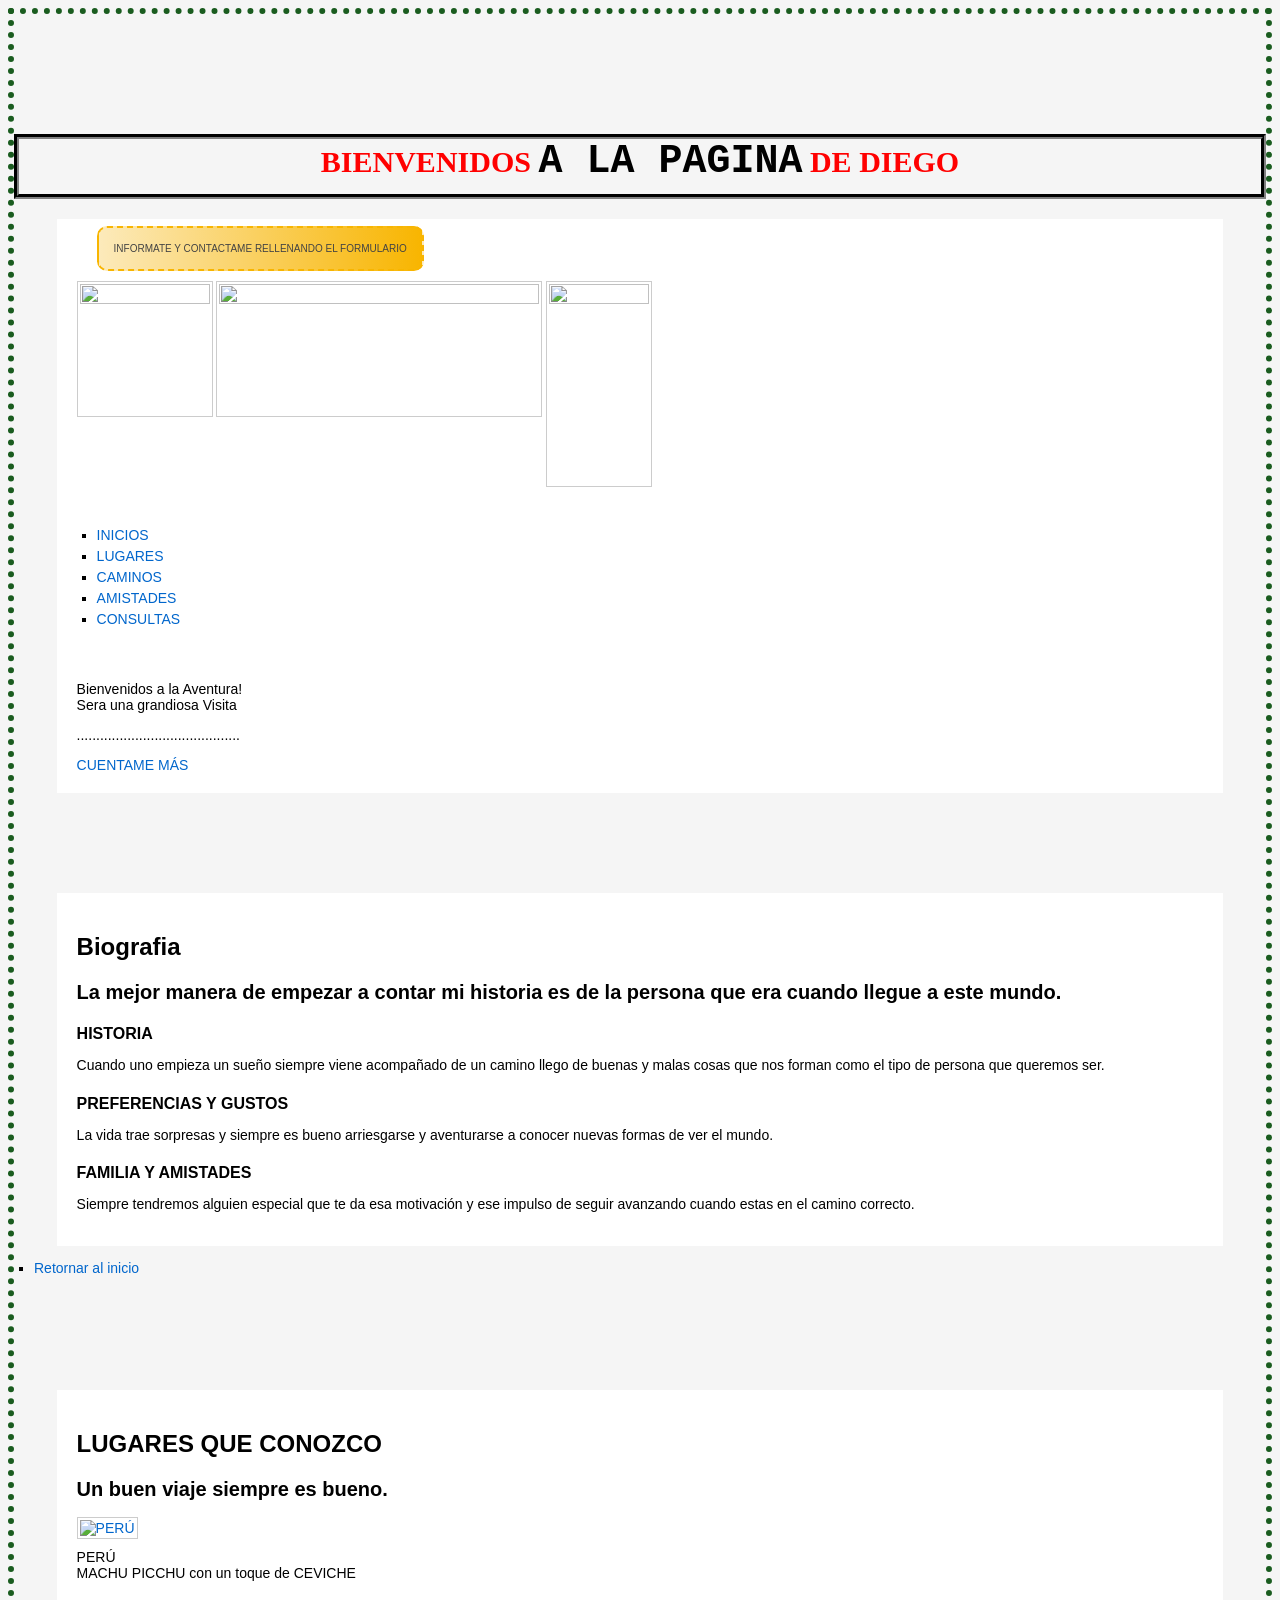
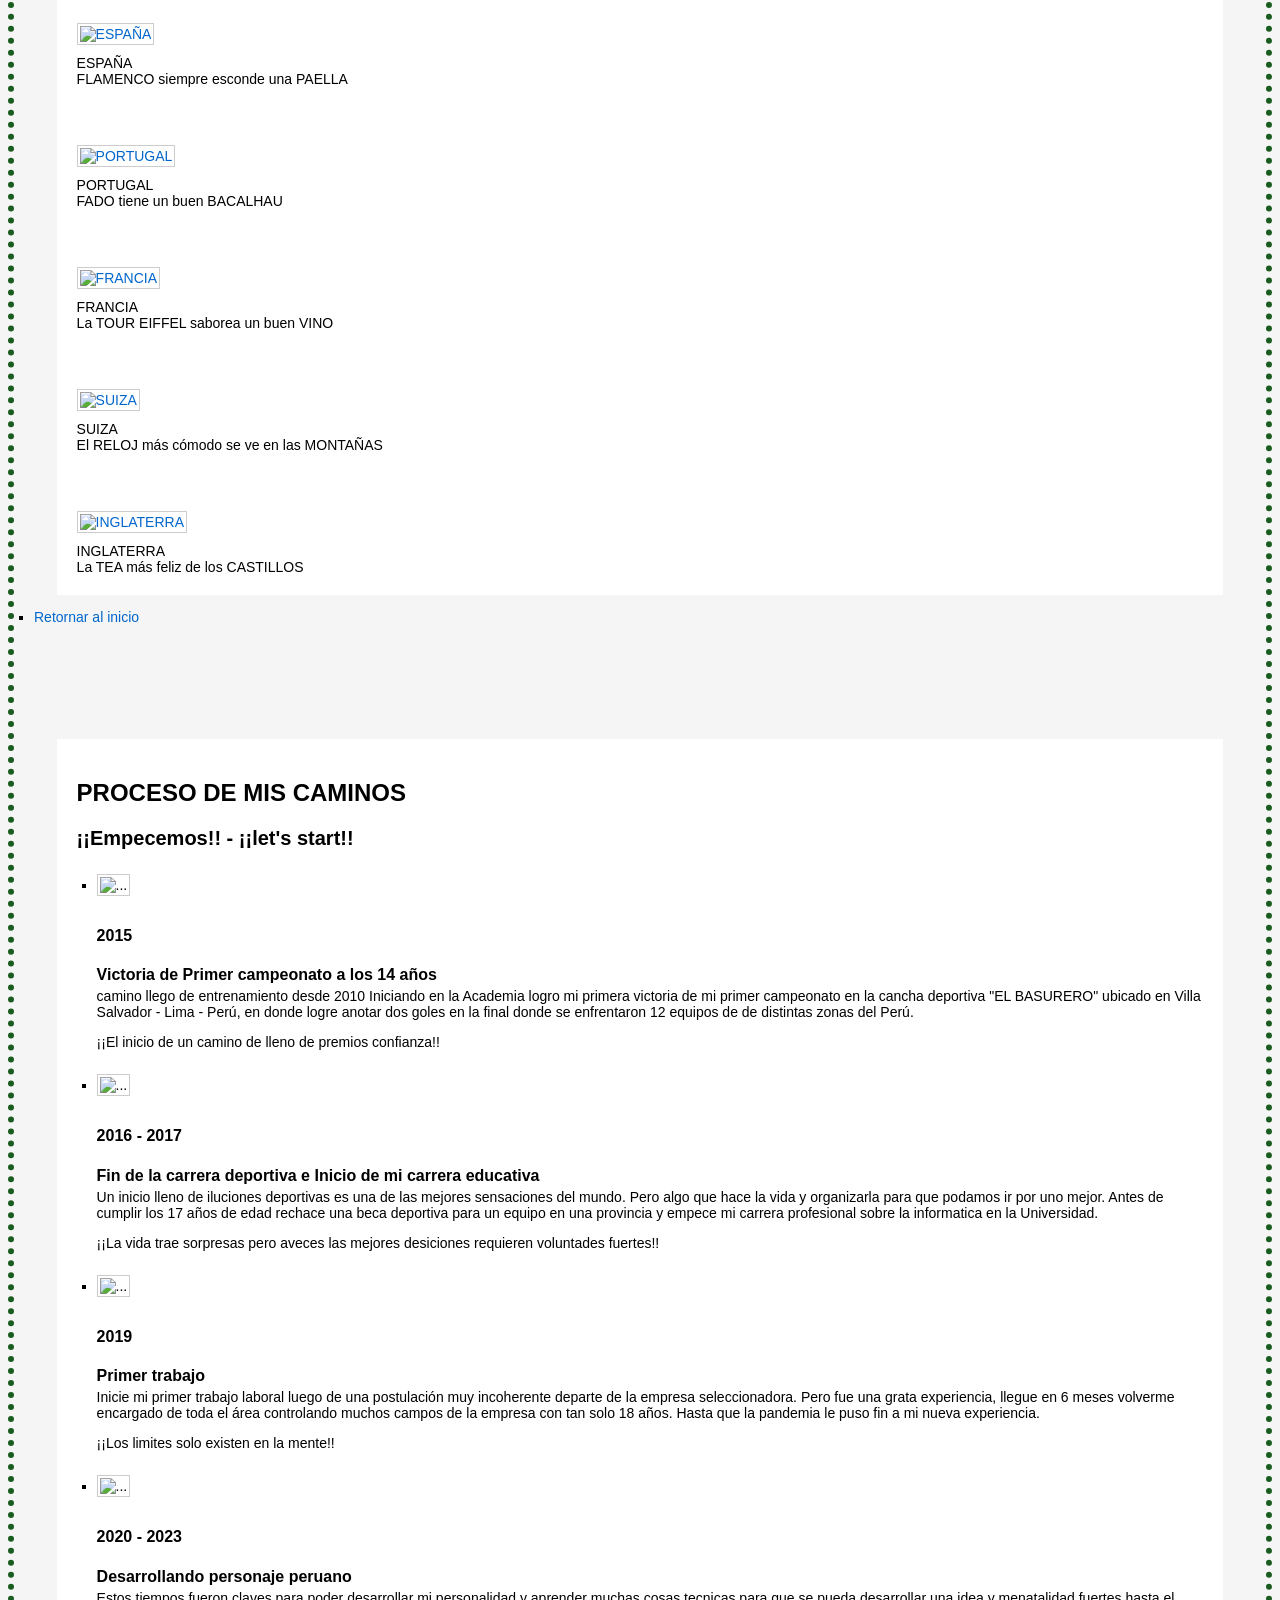
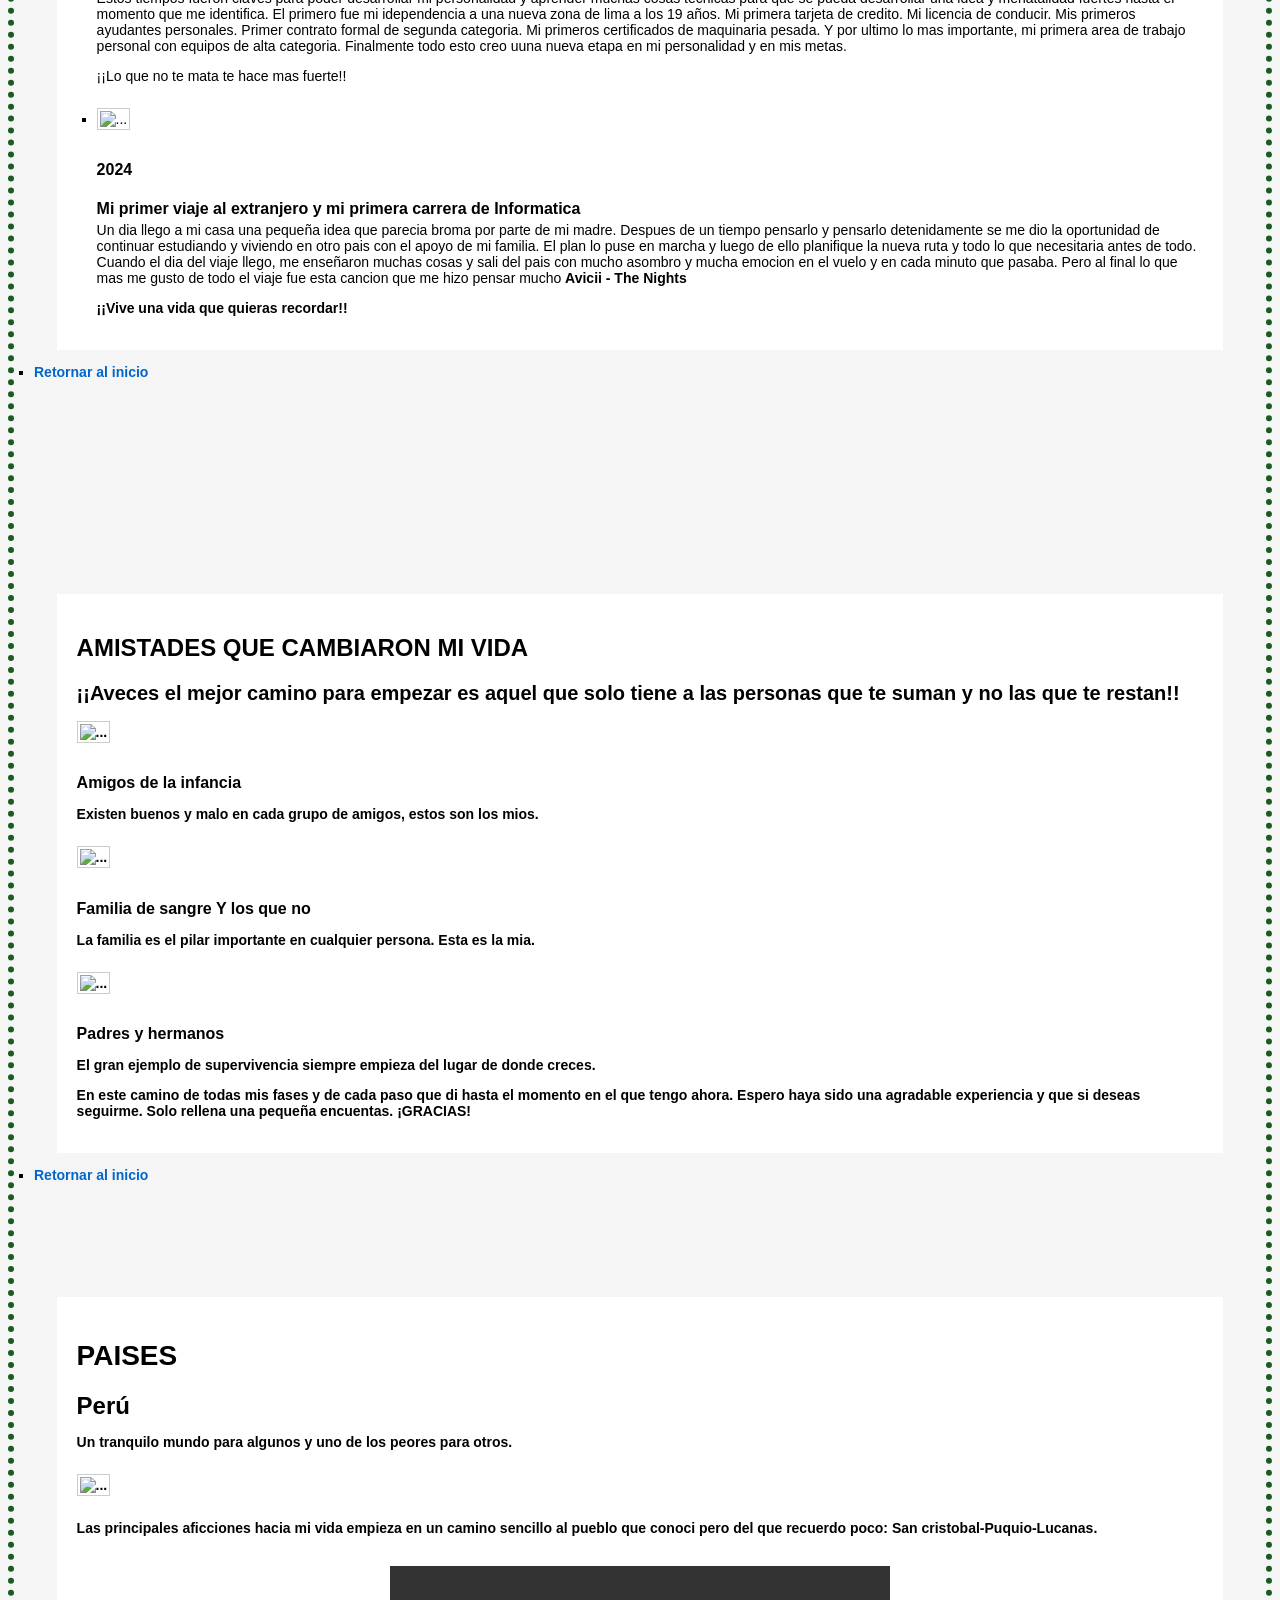
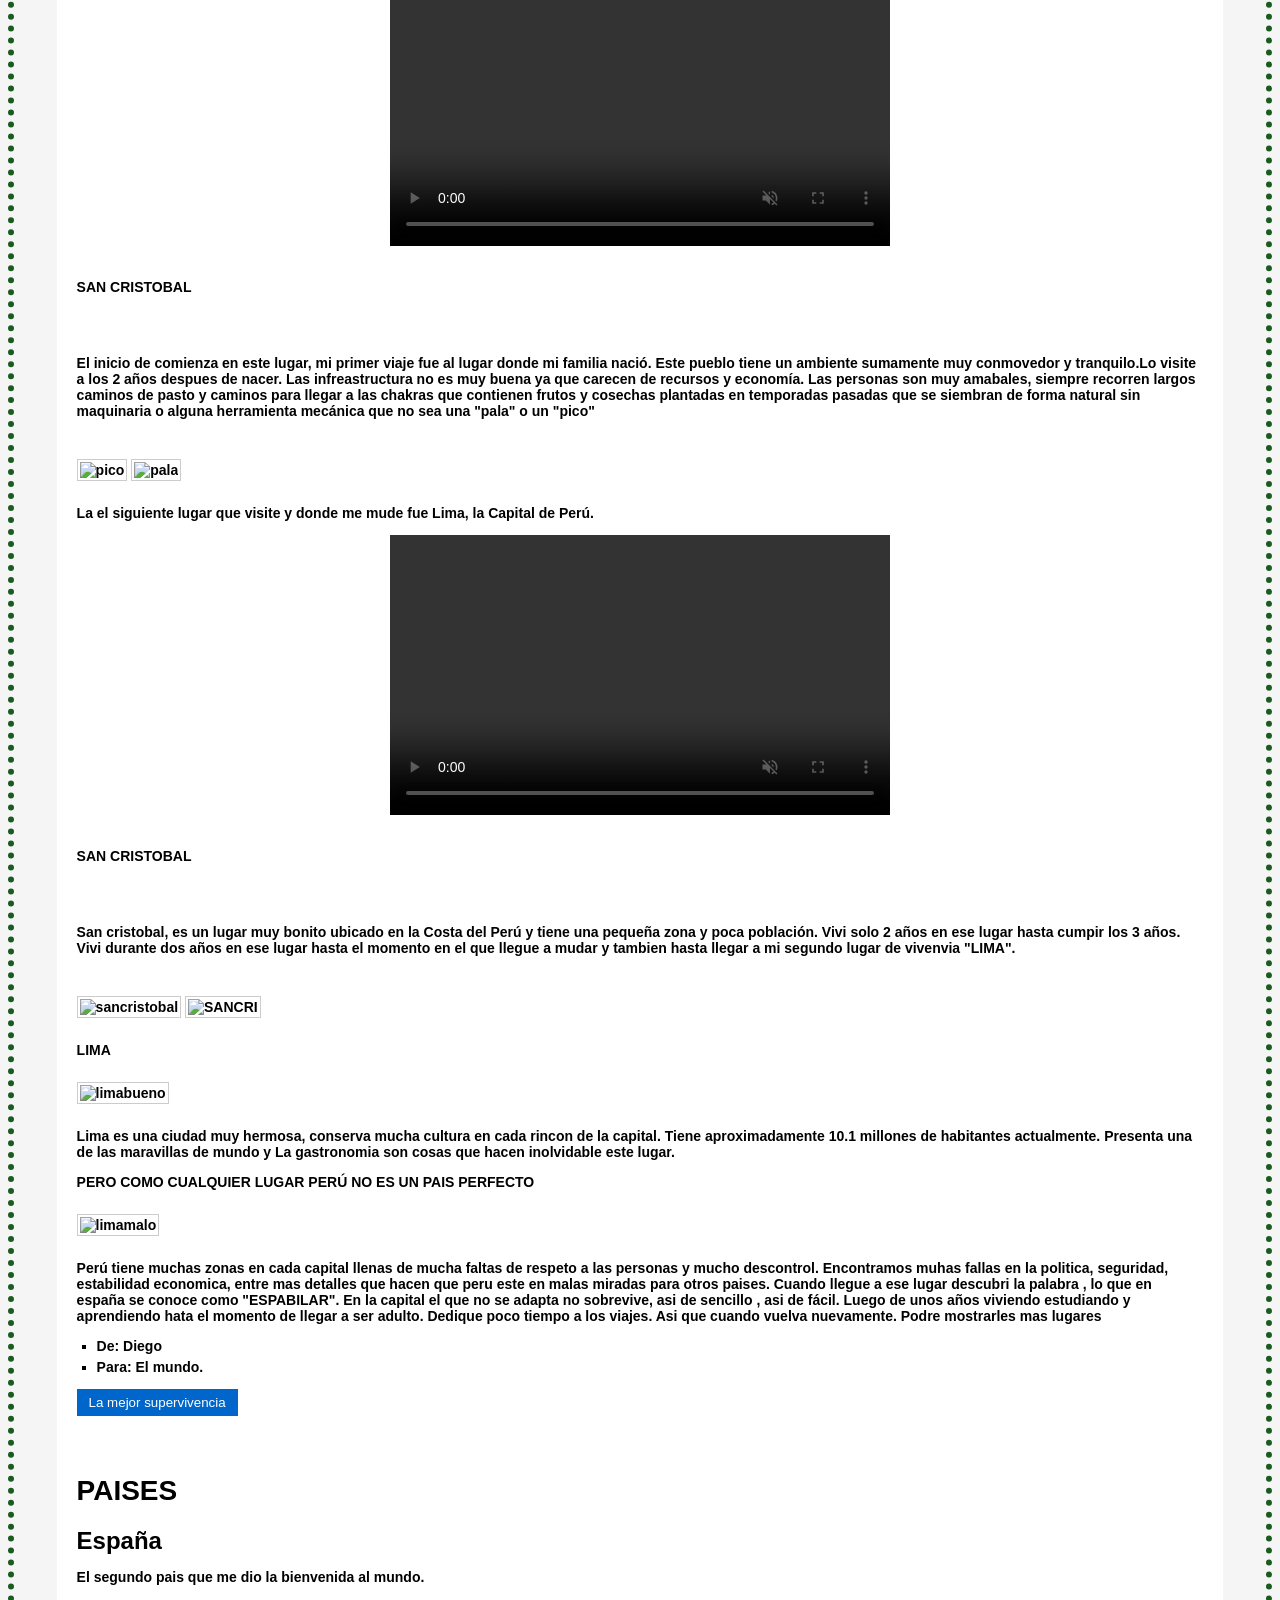
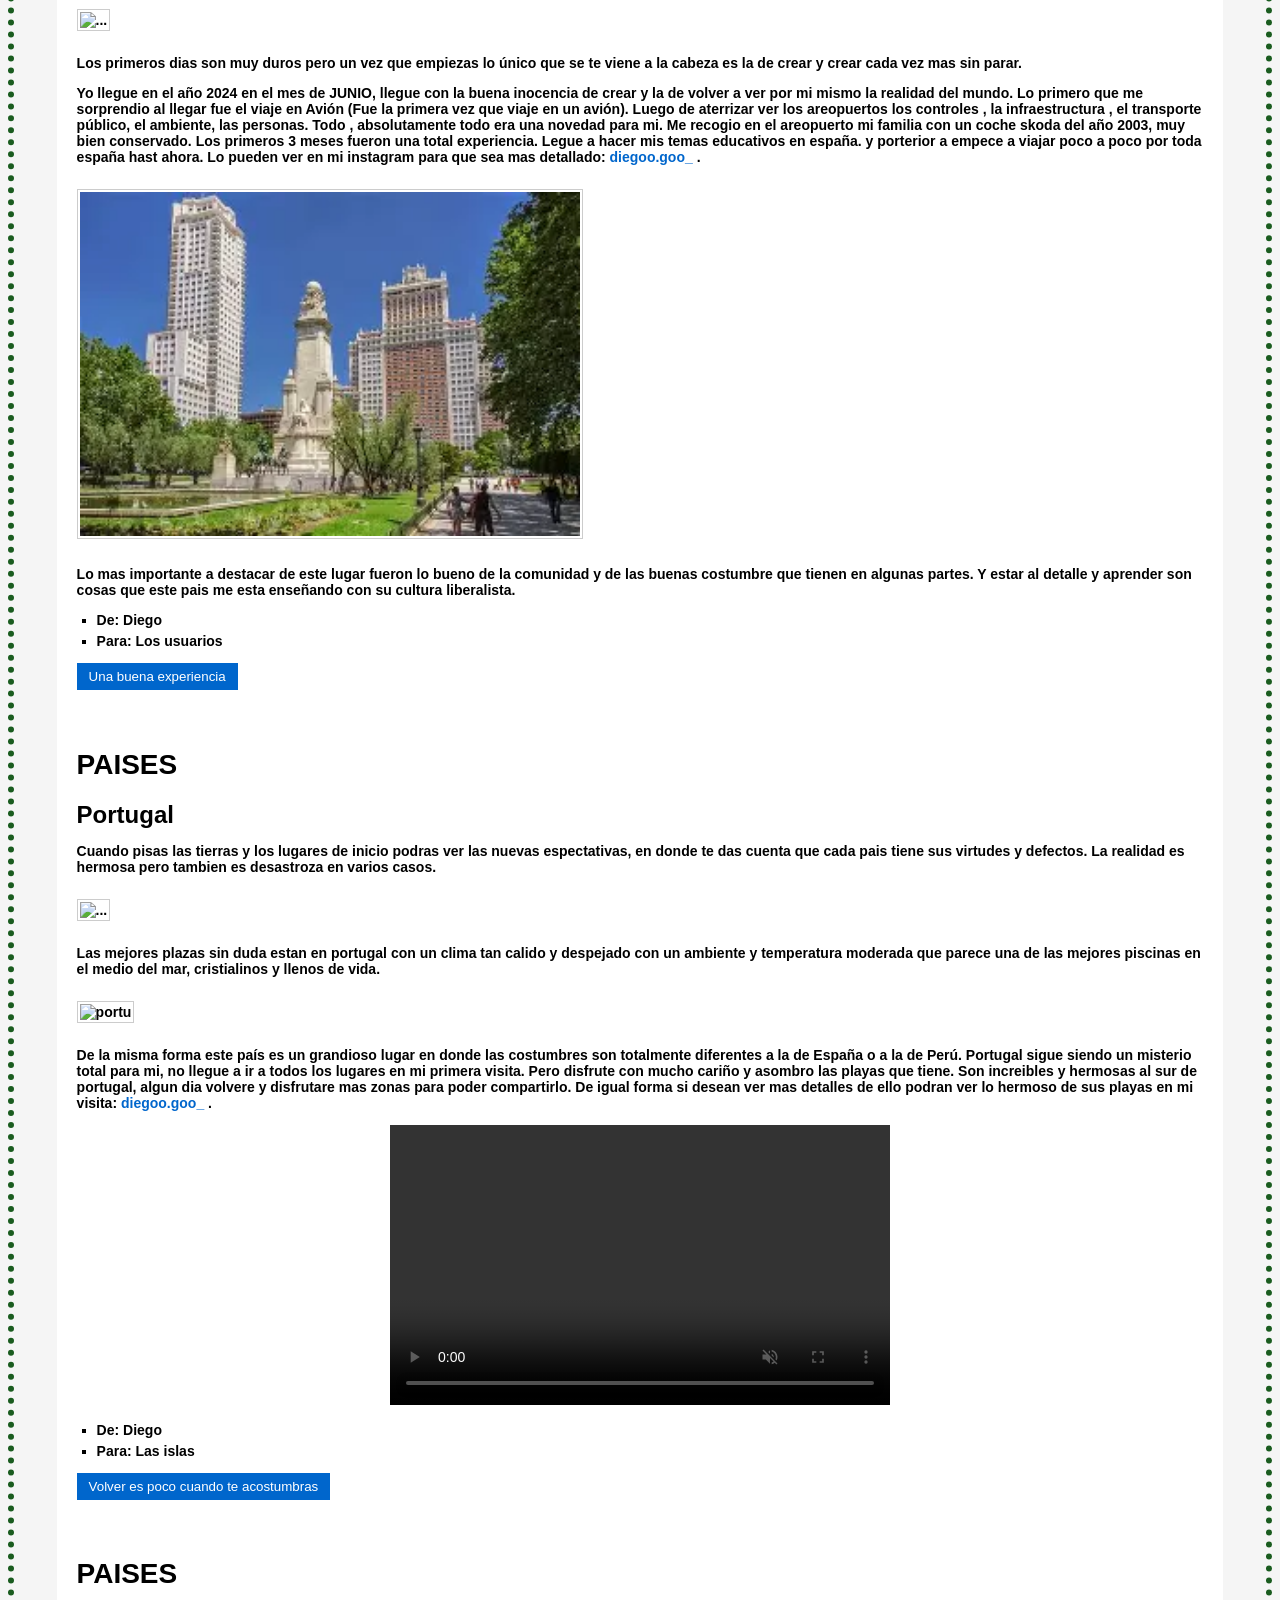
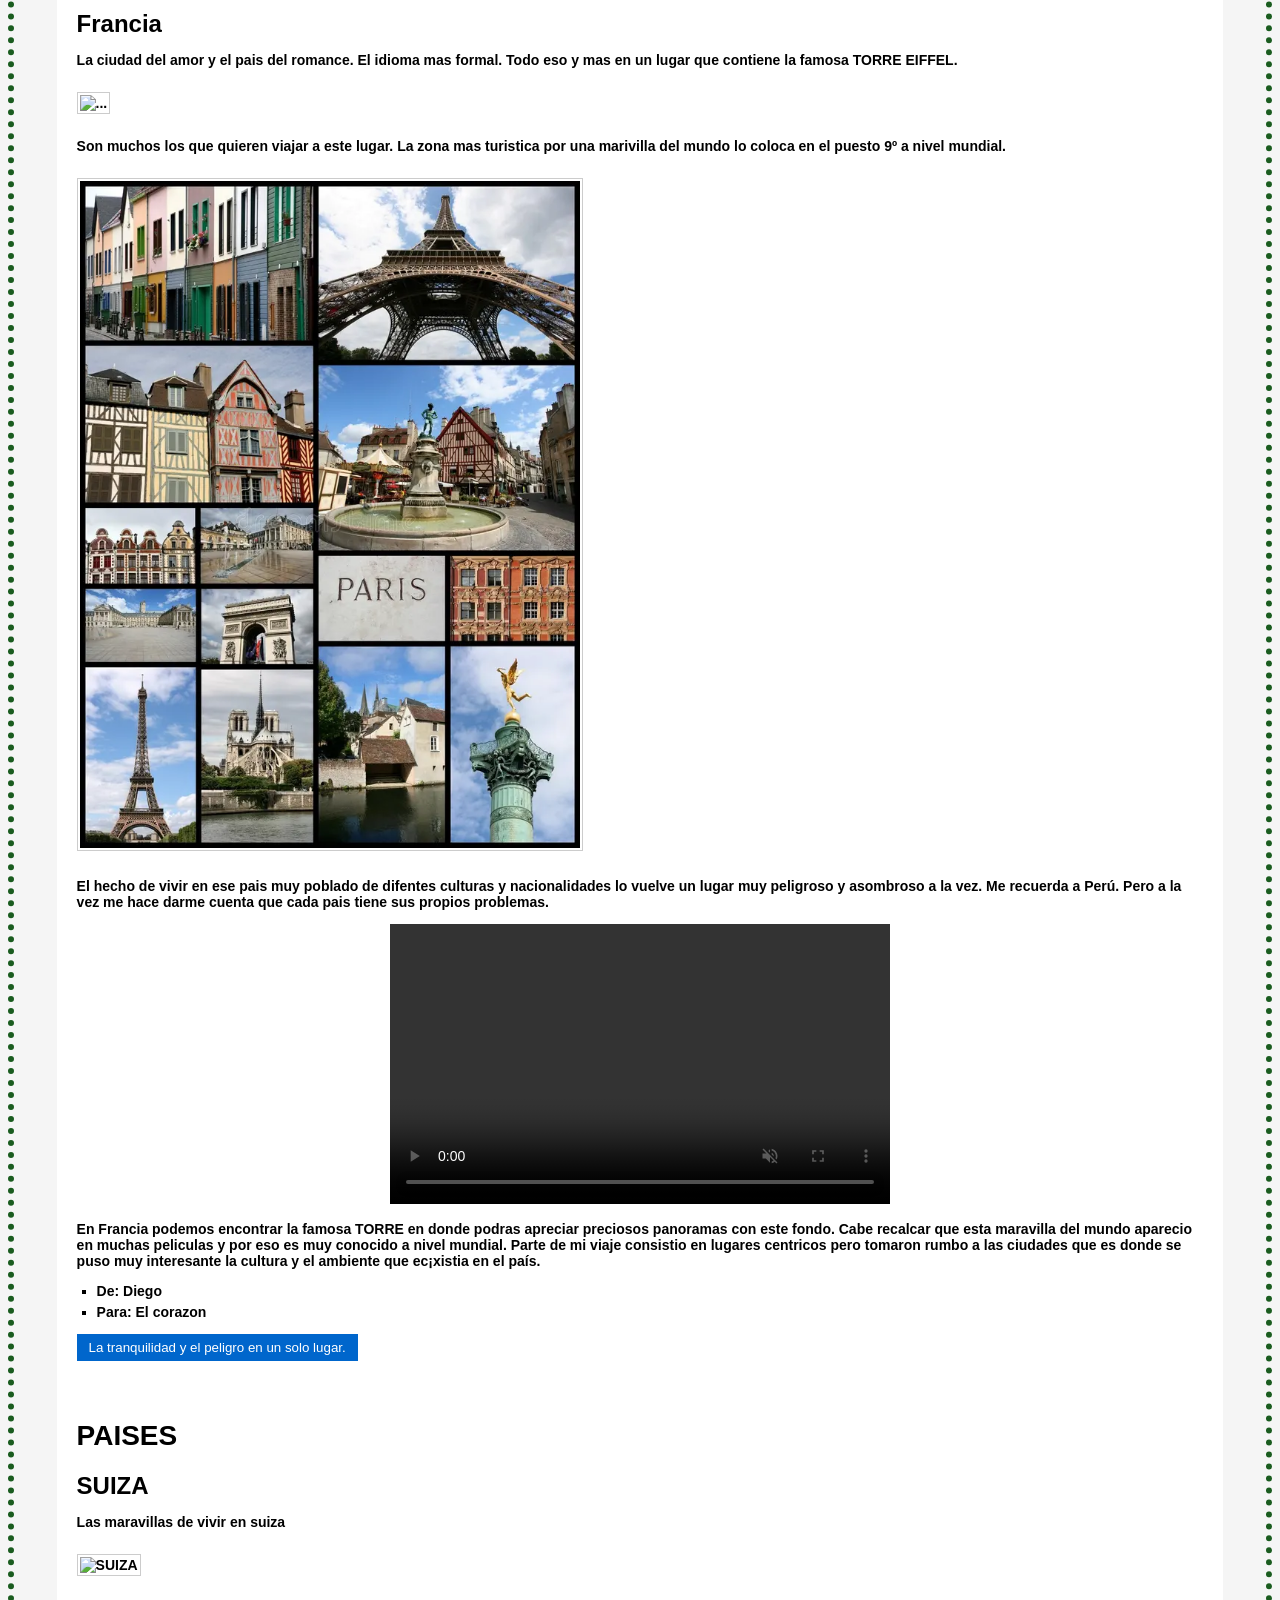
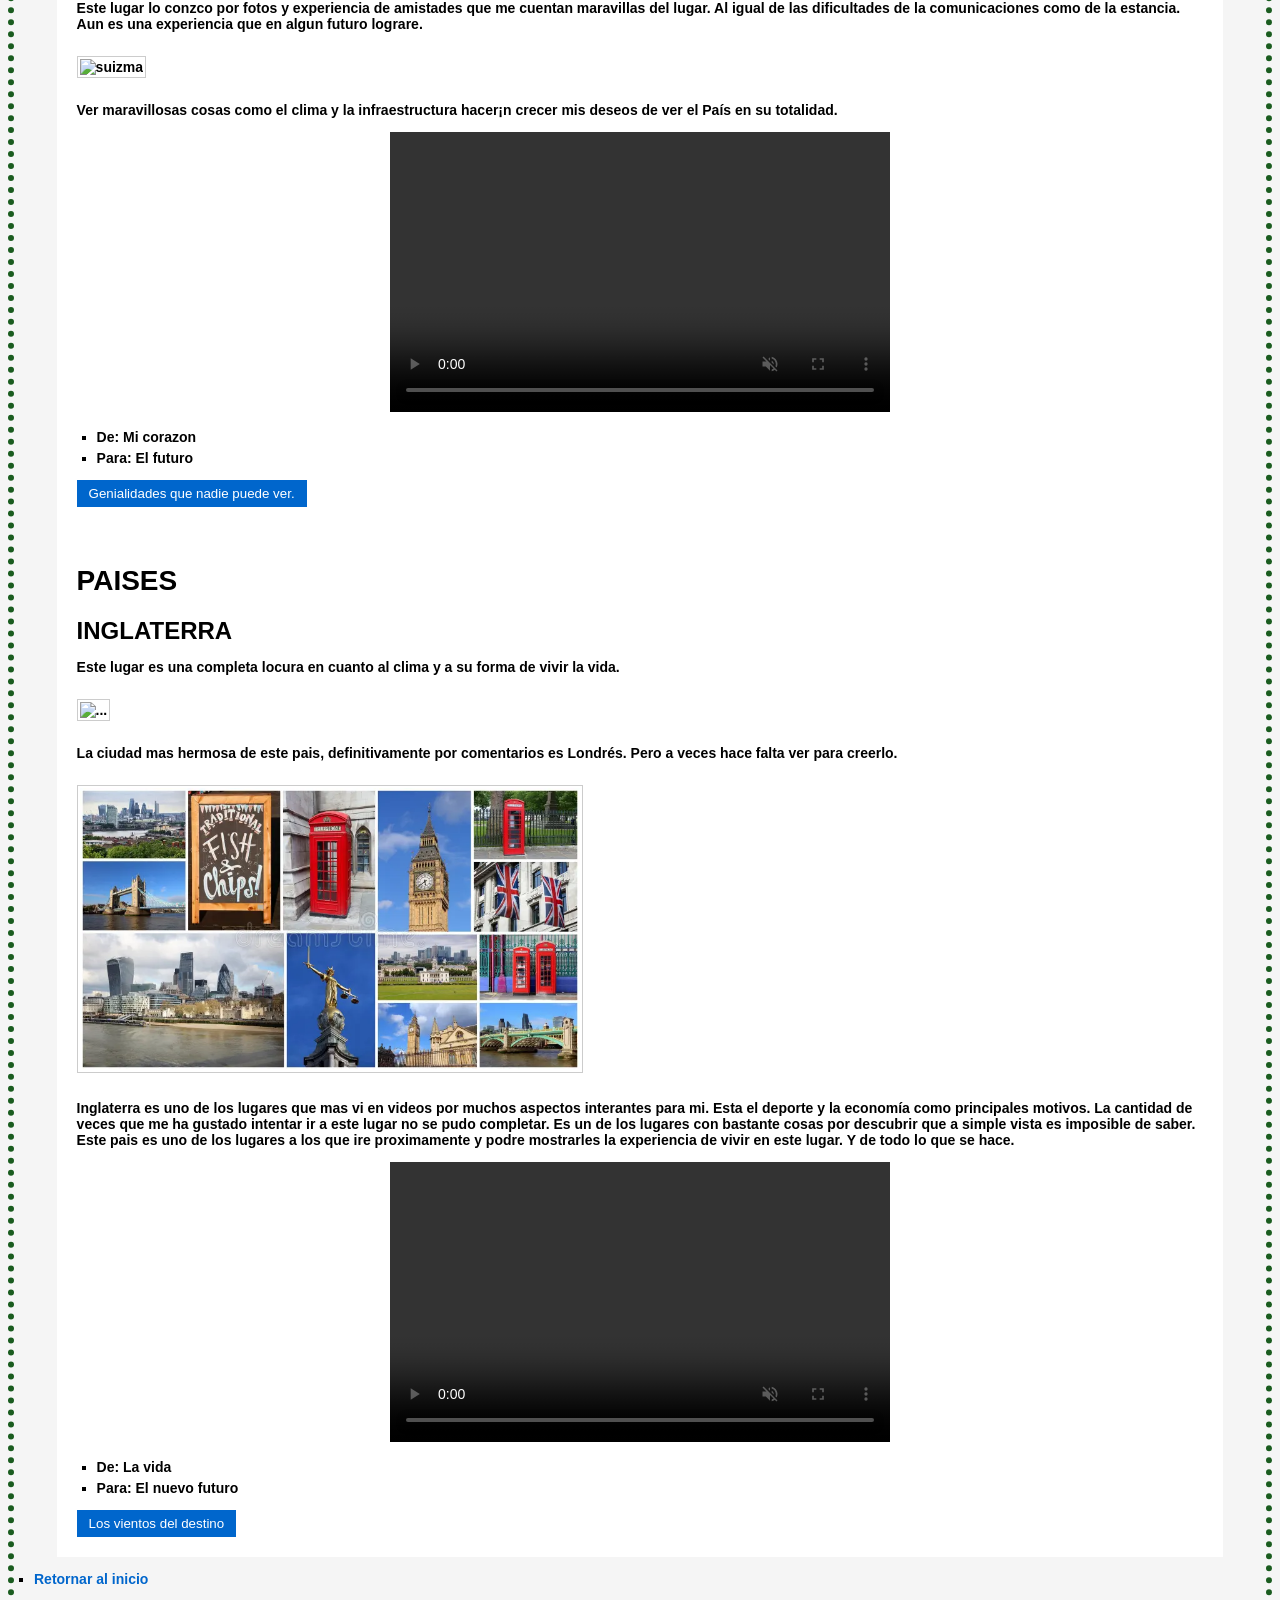
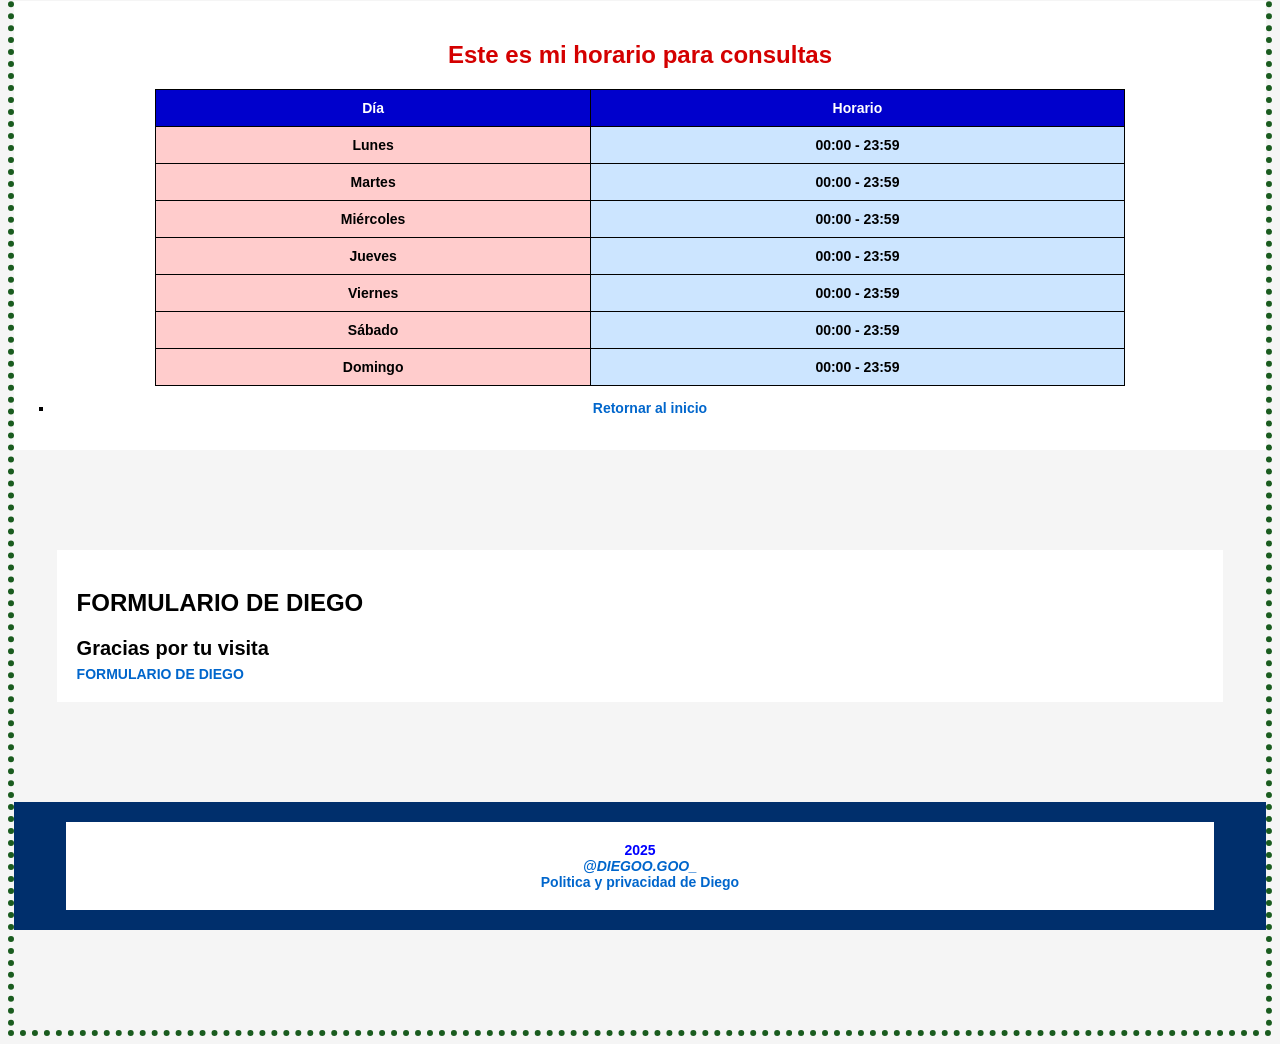
==== commit fb31ac0b: "Update index.html Signed-off-by: Dvasquezri01 <riverasail28@gmail.com>" ====
--- a/diego oficial/index.html
+++ b/diego oficial/index.html
@@ -12,7 +12,7 @@
 <nav class="navbar navbar-expand-lg navbar-dark fixed-top" id="mainNav">
 <div class="container">
 <a class="infor" href="#FORMULARIO"> INFORMATE Y CONTACTAME RELLENANDO EL FORMULARIO </a><br><br>
-                <img src="assets/img/Diego.png" height="130px" width="130px"  alt="">  <img src="assets/img/mifondodiego.jpg" height="130px" width="320px"  alt="">  <img src="assets/img/mifo.jpg" height="200px" width="100px"  alt="">
+                <img src="Diego.png" height="130px" width="130px"  alt="">  <img src="mifondodiego.jpg" height="130px" width="320px"  alt="">  <img src="ifo.jpg" height="200px" width="100px"  alt="">
 <br>	
 <br>
                 
@@ -84,7 +84,7 @@
             <div >
                 <div >
                     <a href="#peru">
-                         <img  src="assets/img/portfolio/1.jpg" alt="PERÚ" />
+                         <img  src="100.jpg" alt="PERÚ" />
                     </a>
                     <div >
                         <div >PERÚ</div>
@@ -98,7 +98,7 @@
                 <div >
                     <a  href="#españa">
                     
-                        <img src="assets/img/portfolio/2.webp" alt="ESPAÑA" />
+                        <img src="200.webp" alt="ESPAÑA" />
                     </a>
                     <div >
                         <div >ESPAÑA</div>
@@ -112,7 +112,7 @@
                 <div >
                     <a  href="#portugal">
                        
-                        <img src="assets/img/portfolio/3.jpg" alt="PORTUGAL" />
+                        <img src="300.jpg" alt="PORTUGAL" />
                     </a>
                     <div >
                         <div >PORTUGAL</div>
@@ -127,7 +127,7 @@
                 <div >
                     <a  href="#francia">
                        
-                        <img  src="assets/img/portfolio/4.jpg" alt="FRANCIA" />
+                        <img  src="400.jpg" alt="FRANCIA" />
                     </a>
                     <div>
                         <div >FRANCIA</div>
@@ -141,7 +141,7 @@
 <div >
                 <div >
                     <a  href="#suiza">
-                        <img  src="assets/img/portfolio/5.webp" alt="SUIZA" />
+                        <img  src="500.webp" alt="SUIZA" />
                     </a>
                     <div >
                         <div >SUIZA</div>
@@ -155,7 +155,7 @@
                 <div >
                     <a  href="#inglaterra">
                         
-                        <img  src="assets/img/portfolio/6.jpg" alt="INGLATERRA" />
+                        <img  src="600.jpg" alt="INGLATERRA" />
                     </a>
                     <div >
                         <div >INGLATERRA</div>
@@ -177,7 +177,7 @@
                 </div>
                 <ul >
                     <li>
-                        <div ><img src="assets/img/about/1.jpg" alt="..." /></div>
+                        <div ><img src="11.jpg" alt="..." /></div>
                         <div >
                             <div >
                                 <h4>2015</h4>
@@ -187,7 +187,7 @@
                         </div>
                     </li>
                     <li >
-                        <div><img  src="assets/img/about/2.jpg" alt="..." /></div>
+                        <div><img  src="22.jpg" alt="..." /></div>
                         <div >
                             <div >
                                 <h4>2016 - 2017</h4>
@@ -197,7 +197,7 @@
                         </div>
                     </li>
                     <li>
-                        <div ><img  src="assets/img/about/3.jpg" alt="..." /></div>
+                        <div ><img  src="33.jpg" alt="..." /></div>
                         <div class="timeline-panel">
                             <div class="timeline-heading">
                                 <h4>2019</h4>
@@ -207,7 +207,7 @@
                         </div>
                     </li>
                     <li >
-                  <div ><img  src="assets/img/about/4.jpg" alt="..." /></div>
+                  <div ><img  src="44.jpg" alt="..." /></div>
                         <div >
                             <div >
                                 <h4>2020 - 2023</h4>
@@ -217,7 +217,7 @@
                         </div>
                     </li>
 			<li>
-                        <div ><img  src="assets/img/about/5.jpg" alt="..." /></div>
+                        <div ><img  src="55.jpg" alt="..." /></div>
                         <div>
                             <div >
                                 <h4>2024</h4>
@@ -241,7 +241,7 @@
                 <div>
                     <div >
                         <div >
-                            <img src="assets/img/team/1.jpg" alt="..." />
+                            <img src="10.jpg" alt="..." />
                             <h4>Amigos de la infancia</h4>
                             <p>Existen buenos y malo en cada grupo de amigos, estos son los mios.</p>
                             <a  href="https://www.instagram.com/vacilondcouss?utm_source=ig_web_button_share_sheet&igsh=ZDNlZDc0MzIxNw==" target="_blank" aria-label="Parveen Anand Twitter Profile"><i class="fab fa-instagram"></i></a>
@@ -250,7 +250,7 @@
                     </div>
                     <div >
                         <div >
-                            <img  src="assets/img/team/2.jpg" alt="..." />
+                            <img  src="20.jpg" alt="..." />
                             <h4>Familia de sangre Y los que no</h4>
                             <p >La familia es el pilar importante en cualquier persona. Esta es la mia.</p>
                             <a  href="https://www.instagram.com/diegoo.goo_?igsh=MW9lMWVrcWNpbzExYg==" target="_blank"  aria-label="Diana Petersen Twitter Profile"><i class="fab fa-instagram"></i></a>
@@ -259,7 +259,7 @@
                     </div>
                     <div >
                         <div>
-                            <img  src="assets/img/team/3.jpg" alt="..." />
+                            <img  src="30.jpg" alt="..." />
                             <h4>Padres y hermanos</h4>
                             <p >El gran ejemplo de supervivencia siempre empieza del lugar de donde creces.</p>
                             <a  href="https://www.instagram.com/good.bye_0?utm_source=ig_web_button_share_sheet&igsh=ZDNlZDc0MzIxNw==" target="_blank" aria-label="Larry Parker Twitter Profile"><i class="fab fa-instagram"></i></a>
@@ -283,7 +283,7 @@
                                     <h1> PAISES</h1>
                                     <h2 >Perú</h2>
                                     <p >Un tranquilo mundo para algunos y uno de los peores para otros.</p>
-                                    <img  src="assets/img/portfolio/1.jpg" alt="..." />
+                                    <img  src="100.jpg" alt="..." />
                                     <p>Las principales aficciones hacia mi vida empieza en un camino sencillo al pueblo que conoci pero del que recuerdo poco: San cristobal-Puquio-Lucanas.</p>
 <br>
 	<div align="center"><video src="peru.mp4" width="500" height="280" controls muted autoplay loop></video>
@@ -347,7 +347,7 @@
                                     <h1>PAISES</h1>
                                     <h2 >España</h2>
                                     <p >El segundo pais que me dio la bienvenida al mundo.</p>
-                                    <img src="assets/img/portfolio/2.webp" alt="..." />
+                                    <img src="200.webp" alt="..." />
                                     <p>Los primeros dias son muy duros pero un vez que empiezas lo único que se te viene a la cabeza es la de crear y crear cada vez mas sin parar. </p>
 <p>Yo llegue en el año 2024 en el mes de JUNIO, llegue con la buena inocencia de crear y la de volver a ver por mi mismo la realidad del mundo. Lo primero que me sorprendio al llegar fue el viaje en Avión (Fue la primera vez que viaje en un avión). Luego de aterrizar ver los areopuertos los controles , la infraestructura , el transporte público, el ambiente, las personas. Todo , absolutamente todo era una novedad para mi. Me recogio en el areopuerto mi familia con un coche skoda del año 2003, muy bien conservado. Los primeros 3 meses fueron una total experiencia. Legue a hacer mis temas educativos en españa. y porterior a empece a viajar poco a poco  por toda españa hast ahora. Lo pueden ver en mi instagram para que sea mas detallado: <a href="https://www.instagram.com/good.bye_0?utm_source=ig_web_button_share_sheet&igsh=ZDNlZDc0MzIxNw==" target="_blank"> diegoo.goo_</a> .</p>  
 
@@ -386,7 +386,7 @@
                                     <h1>PAISES</h1>
                                     <h2>Portugal</h2>
                                     <p>Cuando pisas las tierras y los lugares de inicio podras ver las nuevas espectativas, en donde te das cuenta que cada pais tiene sus virtudes y defectos. La realidad es hermosa pero tambien es desastroza en varios casos.</p>
-                                    <img src="assets/img/portfolio/3.jpg" alt="..." />
+                                    <img src="300.jpg" alt="..." />
                                     <p>Las mejores plazas sin duda estan en portugal con un clima tan calido y despejado con un ambiente y temperatura moderada que parece una de las mejores piscinas en el medio del mar, cristialinos y llenos de vida.</p>
 
 <img src="port.jpeg" height="700px" width="500px"alt="portu">
@@ -424,7 +424,7 @@
                                     <h1>PAISES</h1>
                                     <h2>Francia</h2>
                                     <p>La ciudad del amor y el pais del romance. El idioma mas formal. Todo eso y mas en un lugar que contiene la famosa TORRE EIFFEL.</p>
-                                    <img class="img-fluid d-block mx-auto" src="assets/img/portfolio/4.jpg" alt="..." />
+                                    <img class="img-fluid d-block mx-auto" src="400.jpg" alt="..." />
                                     <p>Son muchos los que quieren viajar a este lugar. La zona mas turistica por una marivilla del mundo lo coloca en el puesto 9º a nivel mundial.</p>
 
 <img src="ciudadfr.webp" height="700px" width="500px"alt="ciudadfr">
@@ -466,7 +466,7 @@
                                     <h1>PAISES</h1>
                                     <h2 >SUIZA</h2>
                                     <p>Las maravillas de vivir en suiza</p>
-                                    <img  src="assets/img/portfolio/5.webp" alt="SUIZA" />
+                                    <img  src="500.webp" alt="SUIZA" />
                                     <p>Este lugar lo conzco por fotos y experiencia de amistades que me cuentan maravillas del lugar. Al igual de las dificultades de la comunicaciones como de la estancia. Aun es una experiencia que en algun futuro lograre.</p>
        
 <img src="suizma.webp" height="700px" width="500px"alt="suizma">                      
@@ -508,7 +508,7 @@
                          	<h1>PAISES</h1>           
                                     <h2 >INGLATERRA</h2>
                                     <p >Este lugar es una completa locura en cuanto al clima y a su forma de vivir la vida.</p>
-                                    <img class="img-fluid d-block mx-auto" src="assets/img/portfolio/6.jpg" alt="..." />
+                                    <img class="img-fluid d-block mx-auto" src="600.jpg" alt="..." />
 <p>La ciudad mas hermosa de este pais, definitivamente por comentarios es Londrés. Pero a veces hace falta ver para creerlo.</p>
 
 <img src="inglat.webp" height="700px" width="500px"alt="inglat"> 
